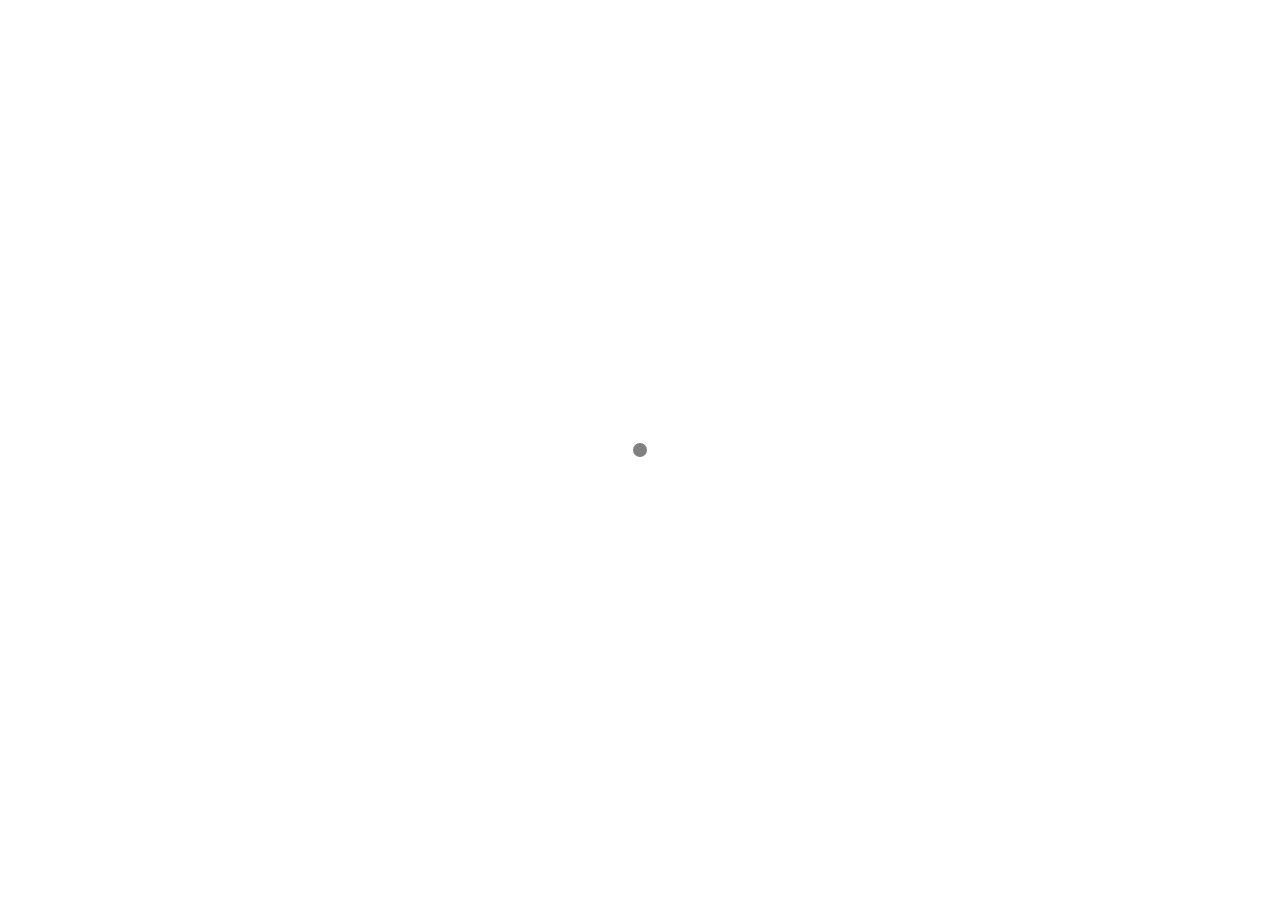
==== about/index.html @ 4e1fc7dc "第一次提交博客信息，进行尝试" ====
<!DOCTYPE html>
<html lang="" class="loading">
<head><meta name="generator" content="Hexo 3.8.0">
    <meta charset="UTF-8">
    <meta http-equiv="X-UA-Compatible" content="IE=edge,chrome=1">
    <meta name="viewport" content="width=device-width, minimum-scale=1.0, maximum-scale=1.0, user-scalable=no">
    <title>三不堂</title>

    <meta name="apple-mobile-web-app-capable" content="yes">
    <meta name="apple-mobile-web-app-status-bar-style" content="black-translucent">
    <meta name="google" content="notranslate">
    <meta name="keywords" content="Blog,"> 
    
    <meta name="author" content="Json Liu"> 
    <link rel="alternative" href="atom.xml" title="三不堂" type="application/atom+xml"> 
    
    <link rel="stylesheet" href="//cdn.jsdelivr.net/npm/gitalk@1/dist/gitalk.css">
    <link rel="stylesheet" href="/css/diaspora.css">
</head>
</html>
<body class="loading">
    <div id="loader"></div>
    <div id="single" class="page">
    <div id="top">
        <a class="icon-left image-icon" href="javascript:history.back()"></a>
    </div>
    <div class="section">
        <div class="article">
            <div class="main">
                <div class="content">
                    
                </div>
            </div>
        </div>
    </div>
</div>

</body>
<script src="//cdn.jsdelivr.net/npm/gitalk@1/dist/gitalk.min.js"></script>
<script src="//lib.baomitu.com/jquery/1.8.3/jquery.min.js"></script>
<script src="/js/plugin.js"></script>
<script src="/js/diaspora.js"></script>
<link rel="stylesheet" href="/photoswipe/photoswipe.css">
<link rel="stylesheet" href="/photoswipe/default-skin/default-skin.css">
<script src="/photoswipe/photoswipe.min.js"></script>
<script src="/photoswipe/photoswipe-ui-default.min.js"></script>

<!-- Root element of PhotoSwipe. Must have class pswp. -->
<div class="pswp" tabindex="-1" role="dialog" aria-hidden="true">
    <!-- Background of PhotoSwipe. 
         It's a separate element as animating opacity is faster than rgba(). -->
    <div class="pswp__bg"></div>
    <!-- Slides wrapper with overflow:hidden. -->
    <div class="pswp__scroll-wrap">
        <!-- Container that holds slides. 
            PhotoSwipe keeps only 3 of them in the DOM to save memory.
            Don't modify these 3 pswp__item elements, data is added later on. -->
        <div class="pswp__container">
            <div class="pswp__item"></div>
            <div class="pswp__item"></div>
            <div class="pswp__item"></div>
        </div>
        <!-- Default (PhotoSwipeUI_Default) interface on top of sliding area. Can be changed. -->
        <div class="pswp__ui pswp__ui--hidden">
            <div class="pswp__top-bar">
                <!--  Controls are self-explanatory. Order can be changed. -->
                <div class="pswp__counter"></div>
                <button class="pswp__button pswp__button--close" title="Close (Esc)"></button>
                <button class="pswp__button pswp__button--share" title="Share"></button>
                <button class="pswp__button pswp__button--fs" title="Toggle fullscreen"></button>
                <button class="pswp__button pswp__button--zoom" title="Zoom in/out"></button>
                <!-- Preloader demo http://codepen.io/dimsemenov/pen/yyBWoR -->
                <!-- element will get class pswp__preloader--active when preloader is running -->
                <div class="pswp__preloader">
                    <div class="pswp__preloader__icn">
                      <div class="pswp__preloader__cut">
                        <div class="pswp__preloader__donut"></div>
                      </div>
                    </div>
                </div>
            </div>
            <div class="pswp__share-modal pswp__share-modal--hidden pswp__single-tap">
                <div class="pswp__share-tooltip"></div> 
            </div>
            <button class="pswp__button pswp__button--arrow--left" title="Previous (arrow left)">
            </button>
            <button class="pswp__button pswp__button--arrow--right" title="Next (arrow right)">
            </button>
            <div class="pswp__caption">
                <div class="pswp__caption__center"></div>
            </div>
        </div>
    </div>
</div>




</html>
---- css/diaspora.css ----
body,div,h1,h2,h3,h4,h5,p,ul,li {margin:0;padding:0;font-weight:normal;list-style:none;}
html {-webkit-text-size-adjust:100%;}
html,body {-webkit-tap-highlight-color:rgba(0,0,0,0);-webkit-font-smoothing:antialiased;background:#fff;}
body {font-family:'PingFang SC','Hiragino Sans GB','Microsoft Yahei','WenQuanYi Micro Hei',sans-serif;font-size:14px;position:relative;overflow-x:hidden;}
body:before {background:grey;position:absolute;content:'';display:block;width:14px;height:14px;left:50%;top:50%;margin-left:-7px;margin-top:-7px;border-radius:50%;-webkit-border-radius:50%;-moz-border-radius:50%;-webkit-animation:loading 2s ease-out forwards infinite;-moz-animation:loading 2s ease-out forwards infinite;display:none;}
body.loading:before {display:block;}
@-webkit-keyframes loading {
  0% {-webkit-transform:scale(0.3);}
  50% {-webkit-transform:scale(1.0);}
  100% {-webkit-transform:scale(0.3);}
}
@-moz-keyframes loading {
  0% {-moz-transform:scale(0.3);}
  50% {-moz-transform:scale(1.0);}
  100% {-moz-transform:scale(0.3);}
}
body.loading #container,body.loading #single,body.loading .nav {opacity:0;}
html.loading,body.loading {height:100%;overflow:hidden;}
a,a:hover {text-decoration:none;}
img {display:block;max-width:100%;height:auto;}
audio {display:none;visibility:hidden;opacity:0;width:0;height:0;}
#screen {position:relative;}
#mark {width:100%;height:560px;overflow:hidden;}
.layer {position:relative;}
#cover {position:absolute;max-width:none;}
#header {position:absolute;top:70px;width:100%;}
#header > div {margin:0 60px;position:relative;}
.icon-menu {font-size:20px;padding:6px 6px 5px;border-radius:2px;cursor:pointer;position:absolute;z-index:4;right:0;top:0;margin-top:-3px;background:rgba(255,255,255,.9);}
.image-logo {z-index:4;position:relative;display:inline-block;width:75px;height:75px;transition: all 0.5s ease-in-out;border-radius: 50%;box-shadow: 0px 0px 6px #413636;background-image:url("/img/logo.png");-webkit-background-size:75px 75px;mask-image:url("/img/logo.png");mask-size:contain;-moz-background-size:75px 75px;background-size:75px 75px;background-repeat:no-repeat;background-position:center center;background-image:url("/img/logo.png");}
body.mu .image-logo {background-color:black;}
#vibrant {position:absolute;top:0;left:0;width:100%;height:100%;}
#vibrant div {position:absolute;top:0;left:0;width:100%;height:100%;opacity:0;background-color:#000;}
#post0 {width:28%;position:absolute;top:42%;left:10%;}
#post0 p:first-child {color:#fff;font-size:12px;}
#post0 h2 {font-size:28px;margin-top:15px;}
#post0 h2 a {color:#fff;}
#post0 h2 + p {color:#fff;font-size:14px;margin-top:30px;}
.post {margin:100px auto 0;width:1200px;position:relative;}
.post > a {display:inline-block;width:680px;height:440px;overflow:hidden;position:relative;z-index:3;}
.else {position:absolute;background:#fff;text-align:left;top:20px;height:398px;width:498px;border:1px solid #eaeaea;}
.post:nth-child(odd) {text-align:left;}
.post:nth-child(even) {text-align:right;}
.post:nth-child(odd) .else {left:660px;}
.post:nth-child(even) .else {right:660px;}
.else p:first-child {color:#999;font-size:12px;margin:80px 0 0 80px;}
.else h3 {font-size:30px;line-height:1.1;margin:10px 100px 0 80px;}
.else h3 a {color:#333;}
.else h3 + p {color:#555;margin:10px 100px 0 80px;font-size:14px;line-height:1.8;}
.here {position:absolute;left:80px;bottom:80px;color:#999;font-size:13px;}
.here span {display:inline-block;vertical-align:middle;margin-right:10px;font-family:"icomoon","Hiragino Sans GB","Hiragino Sans GB W3","Microsoft YaHei","WenQuanYi Micro Hei",sans-serif;}
.here span:before {display:inline-block;vertical-align:top;margin-right:7px;font-size:16px;}
.here a {display:inline-block;cursor:default;}
.here .icon-like {color:#999!important;margin-right:0;}
.here .likeThis .count {display:inline-block;position:static;color:#999;background:none;padding:0;width:auto;}
.here .likeThis:hover .count {display:inline-block;}
.here .likeThis.active .icon-like {color:#999;}
#pager {text-align:center;margin:70px 0 0;position:relative;}
#pager a {font-size:14px;letter-spacing:5px;color:#666;border:1px solid #dadada;padding:10px 40px;background:#fff;}
#loader {display:none;position:fixed;top:0;width:100%;height:3px;z-index:100;background-image:-webkit-linear-gradient(left,#F16F5C 0%,#F16F5C 12.5%,#5B56DD 12.5%,#5B56DD 25%,#E15CED 25%,#E15CED 37.5%,#27E559 37.5%,#27E559 50%,#18C8C9 50%,#18C8C9 62.5%,#DC8987 62.5%,#DC8987 75%,#BB83D6 75%,#BB83D6 87.5%,#E774BD 87.5%,#E774BD 100%);background-image:-moz-linear-gradient(left,#F16F5C 0%,#F16F5C 12.5%,#5B56DD 12.5%,#5B56DD 25%,#E15CED 25%,#E15CED 37.5%,#27E559 37.5%,#27E559 50%,#18C8C9 50%,#18C8C9 62.5%,#DC8987 62.5%,#DC8987 75%,#BB83D6 75%,#BB83D6 87.5%,#E774BD 87.5%,#E774BD 100%);}
#top {height:50px;text-align:center;border-bottom:1px solid #f7f7f7;background:#fefefe;width:100%;position:fixed;top:0;z-index:10;display:none;}
body.touch #top {position:relative;}
.icon-icon {color:#333;font-size:20px;position:absolute;left:14px;top:16px;}
.image-icon {-webkit-background-size:24px 24px;-moz-background-size:24px 24px;background-size:24px 24px;background-position:center center;background-repeat:no-repeat;width:24px;height:24px;position:absolute;left:14px;top:15px;color:#333;}
.image-icon:hover {color:black;}
.subtitle {color:#666;font-size:14px;margin-top:16px;display:none;}
.icon-play,.icon-pause,.icon-images {position:absolute;left:70px;color:#666;top:17px;font-size:18px;cursor:pointer;}
.icon-images {left:100px;}
.icon-images.active {color:#EF6D57;}
.like-icon {position:relative;}
.icon-like {color:#666;}
#top .count {display:none;}
.likeThis.active .icon-like,.icon-like:hover {color:#EF6D57;}
.social {position:absolute;right:0;height:30px;top:12px;}
.share a {display:inline-block;color:#666;margin-right:15px;}
.share a:hover {color:#333;}
.share {position:relative;}
.social > div {display:inline-block;font-size:20px;color:#666;cursor:pointer;margin-left:15px;}
#qr {z-index:10;display:none;position:absolute;background:#fff;padding:16px;border:1px solid #f7f7f7;right:10px;top:50px;}
.bar {position:absolute;height:100%;background:rgba(0,0,0,.07);z-index:-1;width:0;-webkit-transition:width .5s ease;-moz-transition:width .5s ease;transition:width .5s ease;}
.scrollbar {position:absolute;height:2px;width:10px;top:0;background-color:#50bcb6;-webkit-transition:width .5s ease;-moz-transition:width .5s ease;transition:width .5s ease;}
body.touch .scrollbar {display:none;}
.nav {position:fixed;height:100%;width:100%;background:rgba(255,255,255,.97);z-index:3;top:-100%;-webkit-transition:top 0.3s cubic-bezier(0.4,0,0.2,1);-moz-transition:top 0.3s cubic-bezier(0.4,0,0.2,1);transition:top 0.3s cubic-bezier(0.4,0,0.2,1);}
body.mu {overflow:hidden;height:100%;}
html.mu {height:100%;}
body.mu .icon-menu {color:#333;background: none;}
body.mu .icon-menu:before {content:"\e607";}
body.mu .nav {top:0;}
body.mu .icon-logo {color:#333;}
.menu {text-align:center;margin-top:200px;}
.menu li {font-size:20px;display:inline-block;margin:0 20px 20px 0;}
.menu a {color:#666;letter-spacing:1px;}
.menu a:hover {color:#333;}
.nav p {color:#999;font-size:12px;position:absolute;width:100%;text-align:center;bottom:30px;}
.nav p a {color:#999;text-decoration:underline;}
.nav p:first-letter {font-family:sans-serif;}
#container {padding-bottom:100px;overflow:hidden;position:relative;}
#container:before {content:'';display:block;width:1px;height:200%;position:absolute;left:50%;background:#eaeaea;top:-50%;z-index:0;}
#primary {position:relative;}
#single {background:#fff;position:relative;overflow-x:hidden;}
.section {position:relative;width:100%;overflow:hidden;-webkit-transition:all 0.3s cubic-bezier(0.25,0.5,0.5,0.9);-moz-transition:all 0.3s cubic-bezier(0.25,0.5,0.5,0.9);transition:all 0.3s cubic-bezier(0.25,0.5,0.5,0.9);}
body.touch,body.touch .article {margin-top:0;}
.zoom:before {opacity:0;color:#fff;font-size:20px;display:block;z-index:3;left:50%;top:70%;padding:5px;margin-top:-15px;margin-left:-15px;position:absolute;background:rgba(0,0,0,.7);-webkit-transition:all 0.3s cubic-bezier(0.25,0.5,0.5,0.9);-moz-transition:all 0.3s cubic-bezier(0.25,0.5,0.5,0.9);transition:all 0.3s cubic-bezier(0.25,0.5,0.5,0.9);}
.zoom:hover:before {opacity:1;top:50%;}
.touch .zoom:hover:before {opacity:0;}
.icon-arrow-left:before {content:'\e606';position:absolute;left:0;top:50%;margin-top:-30px;color:#666;}
.icon-arrow-right:before {content:'\e605';position:absolute;right:0;top:50%;margin-top:-30px;color:#666;}
h1.title {font-size:30px;color:#333;line-height:1.3;position:relative;font-weight:bold;}
.page .content:before {display:none;}
.stuff {margin-top:20px;color:#666;font-size:13px;}
.stuff span {display:inline-block;margin-right:20px;}
.stuff .likeThis {pointer-events:none;}
.stuff .icon-like {display:none;}
.stuff .count {color:#666;}
.comment {margin:50px auto;}
.comment.link,.downloadlink {cursor:pointer;letter-spacing:5px;border:1px solid #dadada;width:170px;text-align:center;color:#666;font-size:14px;padding:10px 0;}
.comment .gt-comments-null{display:none;}
.comment .gt-header-textarea{border-radius:0;background: white;}
.comment .gt-popup{margin-top:8px;}
.comment .gt-counts a{color:black;border-bottom:0;pointer-events:none;}
.comment .gt-avatar-github{display:none;}
.comment .gt-header-avatar{display:none;}
.comment .gt-header-comment{margin-left: 0;!important;}
.comment .gt-header-preview{border-radius:0;}
.comment .gt-btn-public{border-radius:0;}
.comment .gt-btn-preview{border-radius:0;}
.comment .gt-btn-login{border-radius:0;}
.comment .gt-ico-tip{display:none;}
.comment .gt-btn-public .gt-btn-text:after{content:"（Cmd | Ctrl  + Enter）";}
.comment .gt-meta{margin:0; border:0;}
#preview {position:fixed;top:0;width:100%;height:100%;z-index:5;background:#fff;left:100%;-moz-transition:all 0.3s cubic-bezier(0,0,0.2,1);-webkit-transition:all 0.3s cubic-bezier(0,0,0.2,1);transition:all 0.3s cubic-bezier(0,0,0.2,1);overflow-y:scroll;}
#preview.show {left:0;}
#preview + canvas {display:none;}
.article {width:70%;margin:0 auto;margin-top:50px;display:-webkit-flex;display:flex;-webkit-align-items:center;align-items:center;-webkit-justify-content:flex-start;justify-content:flex-start;}
.article > div {width:100%;padding:30px 0;margin:0 auto;}
.article .main {width:700px;}
.article .side {align-self:flex-start;flex:0 0 200px;}
.article .toc {width:200px;height:100%;position:fixed;top:60px;right:100px;padding:1em;line-height:2.3;overflow-y:scroll;}
.article .toc .toc-item:hover {font-weight:900;}
.article .toc li a {display:inline-block;color:#737373;text-decoration:none;transition:color,padding 0.2s ease-in-out;}
.article .toc li a:hover {padding-left:8px;border-left:3px solid black;}
.page .main{padding:0px;}

/* Icon font style */
@font-face {font-family:"iconfont";src:url('//at.alicdn.com/t/font_1474439954_4508538.eot');/* IE9*/  src:url('//at.alicdn.com/t/font_1474439954_4508538.eot?#iefix') format('embedded-opentype'),/* IE6-IE8 */  url('[data-uri]') format('woff'),/* chrome,firefox */  url('//at.alicdn.com/t/font_1474439954_4508538.ttf') format('truetype'),/* chrome,firefox,opera,Safari,Android,iOS 4.2+*/  url('//at.alicdn.com/t/font_1474439954_4508538.svg#iconfont') format('svg');/* iOS 4.1- */  src:url('//at.alicdn.com/t/font_1474439954_4508538.eot')\0;/* ie8 fix */}
[class^="icon-"],[class*=" icon-"] {font-family:'iconfont'  !important;font-style:normal;font-weight:normal;font-variant:normal;text-transform:none;line-height:1;font-family:"iconfont" !important;font-size:20px;font-style:normal;-webkit-font-smoothing:antialiased;-webkit-text-stroke-width:0.2px;-moz-osx-font-smoothing:grayscale;}
.icon-scan:before {content:"\e60d";}
.icon-twitter:before {content:"\e600";}
.icon-view:before {content:"\e601";}
.icon-like:before {content:"\e602";}
.icon-menu:before {content:"\e603";}
.icon-github:before {content:"\e604";}
.icon-home:before {content:"\e60e";}
.icon-wechat:before {content:"\e605";}
.icon-pause:before {content:"\e606";}
.icon-close:before {content:"\e607";}
.icon-facebook:before {content:"\e608";}
.icon-left:before {content:"\e609";}
.icon-font:before {content:"\e60a";}
.icon-play:before {content:"\e60b";}
.icon-email:before {content:"\e60c";}

/* tags style  */
.post-tags-list {margin-top:10px;display:table;}
.post-tags-list-item {float:left;margin-right:10px;background:rgba(102,128,153,0.075);border-radius:0;padding:2px 5px;}
.post-tags-list-link {color:rgba(44,63,81,0.5);pointer-events:none;}

/* Post or Page content style */
.content {margin-top:50px;font-size:15px;line-height:2;color:#232323;}
.content h1 {font-size:39px}
.content h2 {font-size:32px}
.content h3 {font-size:26px}
.content h4 {font-size:19px}
.content h5 {font-size:15px}
.content h6 {font-size:13px}
.content strong {font-weight:500;}
.content a {background:transparent;color:#1980e6;text-decoration:none;}
.content a:hover {color:#518dca;}
.content hr {margin-top:21px;margin-bottom:21px;border:0;border-top:1px solid rgba(102,128,153,0.1)}
.content p {margin:0 0 .8em;}
.content ul,.content ol {margin:10px 0;padding-left:20px;}
.content ul li {list-style:disc;margin:5px 0;}
.content ol li {list-style:decimal;margin:5px 0;}
.content > h1,.content > h2,.content > h3,.content > h4,.content > h5,.content > h6 {margin-top:2rem;margin-bottom:0.8rem;color:#000;}
.content > h1:first-child,.content > h2:first-child,.content > h3:first-child,.content > h4:first-child,.content > h5:first-child,.content > h6:first-child {margin-top:0;}
.content img {cursor:pointer;}
.content pre,.content .highlight {background:#2d2d2d;margin:1.6rem 0;padding:0.8rem 0.8rem;border-style:solid;border-width:1px 0;overflow:auto;color:#ccc;line-height:20px;}
.content .gutter {display:none;}
.content .highlight .gutter pre {color:#666;font-size:0.9rem;}
.content code,.content pre {font-family:"Source Code Pro",monospace}
.content code {background:rgba(99,99,99,0.07);color:#ef459c;padding:1px 2px;border-radius:2px;}
.content pre code {background:none;text-shadow:none;padding:0;}
.content blockquote {color:#656565;margin:0 0 1.1em;border-left:3px solid #efefef;border-left-width:6px;background-color:rgba(119,119,119,0.05);border-top-right-radius:5px;border-bottom-right-radius:5px;padding:15px 20px;}
.content blockquote p {margin:0;}
.content table {margin:15px 0;border-collapse:collapse;display:table;width:100%;table-layout:fixed;word-wrap:break-word;}
.content table tr {border-top:1px solid #ccc;background-color:#fff;}
.content table th,.content table td {border:1px solid #ddd;padding:6px 13px;}
.content .highlight pre {border:none;margin:0;padding:0;}
.content .highlight table {margin:0;width:auto;}
.content .highlight td {border:none;padding:0;}
.content .highlight tr {border:0;}
.content .highlight figcaption {font-size:0.85em;color:#999;line-height:1em;margin-bottom:1em;}
.content .highlight figcaption a {float:right;}
.content .highlight .gutter pre {text-align:right;padding-right:20px;}
.content .highlight .line {height:20px;}
.content .video-container {position:relative;padding-bottom:56.25%;padding-top:25px;height:0;}
.content .video-container iframe {position:absolute;top:0;left:0;width:100%;height:100%;}
pre .comment,pre .title {color:#999;}
pre .variable,pre .attribute,pre .tag,pre .regexp,pre .ruby .constant,pre .xml .tag,pre .title,pre .xml .pi,pre .xml .doctype,pre .html .doctype,pre .css .id,pre .css .class,pre .css .pseudo {color:#f2777a;}
pre .number,pre .preprocessor,pre .built_in,pre .literal,pre .params,pre .constant {color:#f99157;}
pre .class,pre .ruby .class .title,pre .css .rules .attribute {color:#99cc99;}
pre .string,pre .value,pre .inheritance,pre .header,pre .ruby .symbol,pre .xml .cdata {color:#99cc99;}
pre .css .hexcolor {color:#66cccc;}
pre .function,pre .python .decorator,pre .python .title,pre .ruby .function .title,pre .ruby .title .keyword,pre .perl .sub,pre .javascript .title,pre .coffeescript .title {color:#6699cc;}
pre .keyword,pre .javascript .function {color:#cc99cc;}

/* Responsive style */
@media screen and (max-width:1200px) {
  #header > div {width:900px;margin:0 auto;}
  #post0 {width:32%;}
  #post0 h2 {font-size:24px;}
  .post {width:900px;}
  .post > a {width:480px;height:310px;}
  .else {top:10px;width:420px;height:290px;}
  .post:nth-child(odd) .else {left:450px;}
  .post:nth-child(even) .else {right:450px;}
  .else p:first-child {font-size:12px;margin:50px 0 0 60px;}
  .else h3 {font-size:24px;margin:10px 60px 0 60px;}
  .else h3 + p {margin:10px 60px 0 60px;}
  .here {left:60px;bottom:50px;}
  .article{width:100%;}
  .article .main{width:94%;}
  .article .side {display:none}
  .comment .gt-btn-public .gt-btn-text:after{content:"";}
}
@media screen and (max-width:900px) {
  #mark {height:480px;}
  #header > div {width:90%;}
  #vibrant polygon {transform:translateX(-10%);-moz-transform:translateX(-10%);-webkit-transform:translateX(-10%);}
  #post0 {width:40%;}
  #post0 h2 {font-size:20px;}
  .post {width:100%;margin-top:60px;background:#fff;padding-bottom:30px;border-bottom:1px solid #eaeaea;}
  .post > a {display:block;margin:0 auto;width:100%;height:auto;}
  .post > a img {margin:0 auto;}
  .else {height:auto;position:static;width:100%;margin:0 auto;background:transparent;border:none;}
  .else p:first-child {margin:30px 0 0 20px;}
  .else h3 {font-size:24px;margin:10px 30px 0 20px;}
  .else h3 + p {margin:10px 30px 0 20px;}
  .here {position:static;margin:20px 0 20px 20px;}
  .article{width:100%;}
  .article .main{width:94%;}
  .article .side {display:none}
  .comment .gt-btn-public .gt-btn-text:after{content:"";}
}
@media screen and (max-width:780px) {
  #header {top:40px;}
  #vibrant svg {display:none;}
  #vibrant div {opacity:0.3;}
  #container {padding-bottom:50px;}
  #post0 {bottom:60px;top:auto;width:70%;left:5%;}
  .menu {width:80%;margin:160px auto 0;}
  .menu li {font-size:16px;}
  #pager {margin:30px 0 0;}
  h1.title {font-size:24px;}
  .tab {display:none;}
  .icon-scan {display:none!important;}
  .icon-images {left:80px;}
  .icon-pause,.icon-play {left:50px;}
  .comment.link {width:140px;padding:5px 0;}
  .article{width:100%;}
  .article .main{width:94%;}
  .article .side {display:none}
  .comment .gt-btn-public .gt-btn-text:after{content:"";}
}
@media screen and (max-width:480px) {
  #post0 p:first-child {display:block;}
  #container:before {display:none;}
  #post0 h2 {text-align:left;margin:0 10px 0 0;}
  #post0 h2 + p {text-align:left;margin:10px 20px 0 0;color:#f2f2f2;font-size:14px;}
  #post0 h2 a {color:#fff;}
  #post0 .summary {display:none;}
  .stuff span {margin-right:10px;}
  .stuff span:first-child {display:none;}
  .content table {font-size:smaller;}
  .content table tr td {padding:6px;}
  .article {width:100%;}
  .article .main{width:94%;}
  .article .side {display:none}
  .comment .gt-btn-public .gt-btn-text:after{content:"";}
}
---- photoswipe/photoswipe.css ----
/*! PhotoSwipe main CSS by Dmitry Semenov | photoswipe.com | MIT license */
/*
	Styles for basic PhotoSwipe functionality (sliding area, open/close transitions)
*/
/* pswp = photoswipe */
.pswp {
  display: none;
  position: absolute;
  width: 100%;
  height: 100%;
  left: 0;
  top: 0;
  overflow: hidden;
  -ms-touch-action: none;
  touch-action: none;
  z-index: 1500;
  -webkit-text-size-adjust: 100%;
  /* create separate layer, to avoid paint on window.onscroll in webkit/blink */
  -webkit-backface-visibility: hidden;
  outline: none; }
  .pswp * {
    -webkit-box-sizing: border-box;
            box-sizing: border-box; }
  .pswp img {
    max-width: none; }

/* style is added when JS option showHideOpacity is set to true */
.pswp--animate_opacity {
  /* 0.001, because opacity:0 doesn't trigger Paint action, which causes lag at start of transition */
  opacity: 0.001;
  will-change: opacity;
  /* for open/close transition */
  -webkit-transition: opacity 333ms cubic-bezier(0.4, 0, 0.22, 1);
          transition: opacity 333ms cubic-bezier(0.4, 0, 0.22, 1); }

.pswp--open {
  display: block; }

.pswp--zoom-allowed .pswp__img {
  /* autoprefixer: off */
  cursor: -webkit-zoom-in;
  cursor: -moz-zoom-in;
  cursor: zoom-in; }

.pswp--zoomed-in .pswp__img {
  /* autoprefixer: off */
  cursor: -webkit-grab;
  cursor: -moz-grab;
  cursor: grab; }

.pswp--dragging .pswp__img {
  /* autoprefixer: off */
  cursor: -webkit-grabbing;
  cursor: -moz-grabbing;
  cursor: grabbing; }

/*
	Background is added as a separate element.
	As animating opacity is much faster than animating rgba() background-color.
*/
.pswp__bg {
  position: absolute;
  left: 0;
  top: 0;
  width: 100%;
  height: 100%;
  background: #000;
  opacity: 0;
  -webkit-transform: translateZ(0);
          transform: translateZ(0);
  -webkit-backface-visibility: hidden;
  will-change: opacity; }

.pswp__scroll-wrap {
  position: absolute;
  left: 0;
  top: 0;
  width: 100%;
  height: 100%;
  overflow: hidden; }

.pswp__container,
.pswp__zoom-wrap {
  -ms-touch-action: none;
  touch-action: none;
  position: absolute;
  left: 0;
  right: 0;
  top: 0;
  bottom: 0; }

/* Prevent selection and tap highlights */
.pswp__container,
.pswp__img {
  -webkit-user-select: none;
  -moz-user-select: none;
  -ms-user-select: none;
      user-select: none;
  -webkit-tap-highlight-color: transparent;
  -webkit-touch-callout: none; }

.pswp__zoom-wrap {
  position: absolute;
  width: 100%;
  -webkit-transform-origin: left top;
  -ms-transform-origin: left top;
  transform-origin: left top;
  /* for open/close transition */
  -webkit-transition: -webkit-transform 333ms cubic-bezier(0.4, 0, 0.22, 1);
          transition: transform 333ms cubic-bezier(0.4, 0, 0.22, 1); }

.pswp__bg {
  will-change: opacity;
  /* for open/close transition */
  -webkit-transition: opacity 333ms cubic-bezier(0.4, 0, 0.22, 1);
          transition: opacity 333ms cubic-bezier(0.4, 0, 0.22, 1); }

.pswp--animated-in .pswp__bg,
.pswp--animated-in .pswp__zoom-wrap {
  -webkit-transition: none;
  transition: none; }

.pswp__container,
.pswp__zoom-wrap {
  -webkit-backface-visibility: hidden; }

.pswp__item {
  position: absolute;
  left: 0;
  right: 0;
  top: 0;
  bottom: 0;
  overflow: hidden; }

.pswp__img {
  position: absolute;
  width: auto;
  height: auto;
  top: 0;
  left: 0; }

/*
	stretched thumbnail or div placeholder element (see below)
	style is added to avoid flickering in webkit/blink when layers overlap
*/
.pswp__img--placeholder {
  -webkit-backface-visibility: hidden; }

/*
	div element that matches size of large image
	large image loads on top of it
*/
.pswp__img--placeholder--blank {
  background: #222; }

.pswp--ie .pswp__img {
  width: 100% !important;
  height: auto !important;
  left: 0;
  top: 0; }

/*
	Error message appears when image is not loaded
	(JS option errorMsg controls markup)
*/
.pswp__error-msg {
  position: absolute;
  left: 0;
  top: 50%;
  width: 100%;
  text-align: center;
  font-size: 14px;
  line-height: 16px;
  margin-top: -8px;
  color: #CCC; }

.pswp__error-msg a {
  color: #CCC;
  text-decoration: underline; }
---- photoswipe/default-skin/default-skin.css ----
/*! PhotoSwipe Default UI CSS by Dmitry Semenov | photoswipe.com | MIT license */
/*

	Contents:

	1. Buttons
	2. Share modal and links
	3. Index indicator ("1 of X" counter)
	4. Caption
	5. Loading indicator
	6. Additional styles (root element, top bar, idle state, hidden state, etc.)

*/
/*
	
	1. Buttons

 */
/* <button> css reset */
.pswp__button {
  width: 44px;
  height: 44px;
  position: relative;
  background: none;
  cursor: pointer;
  overflow: visible;
  -webkit-appearance: none;
  display: block;
  border: 0;
  padding: 0;
  margin: 0;
  float: right;
  opacity: 0.75;
  -webkit-transition: opacity 0.2s;
          transition: opacity 0.2s;
  -webkit-box-shadow: none;
          box-shadow: none; }
  .pswp__button:focus, .pswp__button:hover {
    opacity: 1; }
  .pswp__button:active {
    outline: none;
    opacity: 0.9; }
  .pswp__button::-moz-focus-inner {
    padding: 0;
    border: 0; }

/* pswp__ui--over-close class it added when mouse is over element that should close gallery */
.pswp__ui--over-close .pswp__button--close {
  opacity: 1; }

.pswp__button,
.pswp__button--arrow--left:before,
.pswp__button--arrow--right:before {
  background: url(default-skin.png) 0 0 no-repeat;
  background-size: 264px 88px;
  width: 44px;
  height: 44px; }

@media (-webkit-min-device-pixel-ratio: 1.1), (-webkit-min-device-pixel-ratio: 1.09375), (min-resolution: 105dpi), (min-resolution: 1.1dppx) {
  /* Serve SVG sprite if browser supports SVG and resolution is more than 105dpi */
  .pswp--svg .pswp__button,
  .pswp--svg .pswp__button--arrow--left:before,
  .pswp--svg .pswp__button--arrow--right:before {
    background-image: url(default-skin.svg); }
  .pswp--svg .pswp__button--arrow--left,
  .pswp--svg .pswp__button--arrow--right {
    background: none; } }

.pswp__button--close {
  background-position: 0 -44px; }

.pswp__button--share {
  background-position: -44px -44px; }

.pswp__button--fs {
  display: none; }

.pswp--supports-fs .pswp__button--fs {
  display: block; }

.pswp--fs .pswp__button--fs {
  background-position: -44px 0; }

.pswp__button--zoom {
  display: none;
  background-position: -88px 0; }

.pswp--zoom-allowed .pswp__button--zoom {
  display: block; }

.pswp--zoomed-in .pswp__button--zoom {
  background-position: -132px 0; }

/* no arrows on touch screens */
.pswp--touch .pswp__button--arrow--left,
.pswp--touch .pswp__button--arrow--right {
  visibility: hidden; }

/*
	Arrow buttons hit area
	(icon is added to :before pseudo-element)
*/
.pswp__button--arrow--left,
.pswp__button--arrow--right {
  background: none;
  top: 50%;
  margin-top: -50px;
  width: 70px;
  height: 100px;
  position: absolute; }

.pswp__button--arrow--left {
  left: 0; }

.pswp__button--arrow--right {
  right: 0; }

.pswp__button--arrow--left:before,
.pswp__button--arrow--right:before {
  content: '';
  top: 35px;
  background-color: rgba(0, 0, 0, 0.3);
  height: 30px;
  width: 32px;
  position: absolute; }

.pswp__button--arrow--left:before {
  left: 6px;
  background-position: -138px -44px; }

.pswp__button--arrow--right:before {
  right: 6px;
  background-position: -94px -44px; }

/*

	2. Share modal/popup and links

 */
.pswp__counter,
.pswp__share-modal {
  -webkit-user-select: none;
  -moz-user-select: none;
  -ms-user-select: none;
      user-select: none; }

.pswp__share-modal {
  display: block;
  background: rgba(0, 0, 0, 0.5);
  width: 100%;
  height: 100%;
  top: 0;
  left: 0;
  padding: 10px;
  position: absolute;
  z-index: 1600;
  opacity: 0;
  -webkit-transition: opacity 0.25s ease-out;
          transition: opacity 0.25s ease-out;
  -webkit-backface-visibility: hidden;
  will-change: opacity; }

.pswp__share-modal--hidden {
  display: none; }

.pswp__share-tooltip {
  z-index: 1620;
  position: absolute;
  background: #FFF;
  top: 56px;
  border-radius: 2px;
  display: block;
  width: auto;
  right: 44px;
  -webkit-box-shadow: 0 2px 5px rgba(0, 0, 0, 0.25);
          box-shadow: 0 2px 5px rgba(0, 0, 0, 0.25);
  -webkit-transform: translateY(6px);
      -ms-transform: translateY(6px);
          transform: translateY(6px);
  -webkit-transition: -webkit-transform 0.25s;
          transition: transform 0.25s;
  -webkit-backface-visibility: hidden;
  will-change: transform; }
  .pswp__share-tooltip a {
    display: block;
    padding: 8px 12px;
    color: #000;
    text-decoration: none;
    font-size: 14px;
    line-height: 18px; }
    .pswp__share-tooltip a:hover {
      text-decoration: none;
      color: #000; }
    .pswp__share-tooltip a:first-child {
      /* round corners on the first/last list item */
      border-radius: 2px 2px 0 0; }
    .pswp__share-tooltip a:last-child {
      border-radius: 0 0 2px 2px; }

.pswp__share-modal--fade-in {
  opacity: 1; }
  .pswp__share-modal--fade-in .pswp__share-tooltip {
    -webkit-transform: translateY(0);
        -ms-transform: translateY(0);
            transform: translateY(0); }

/* increase size of share links on touch devices */
.pswp--touch .pswp__share-tooltip a {
  padding: 16px 12px; }

a.pswp__share--facebook:before {
  content: '';
  display: block;
  width: 0;
  height: 0;
  position: absolute;
  top: -12px;
  right: 15px;
  border: 6px solid transparent;
  border-bottom-color: #FFF;
  -webkit-pointer-events: none;
  -moz-pointer-events: none;
  pointer-events: none; }

a.pswp__share--facebook:hover {
  background: #3E5C9A;
  color: #FFF; }
  a.pswp__share--facebook:hover:before {
    border-bottom-color: #3E5C9A; }

a.pswp__share--twitter:hover {
  background: #55ACEE;
  color: #FFF; }

a.pswp__share--pinterest:hover {
  background: #CCC;
  color: #CE272D; }

a.pswp__share--download:hover {
  background: #DDD; }

/*

	3. Index indicator ("1 of X" counter)

 */
.pswp__counter {
  position: absolute;
  left: 0;
  top: 0;
  height: 44px;
  font-size: 13px;
  line-height: 44px;
  color: #FFF;
  opacity: 0.75;
  padding: 0 10px; }

/*
	
	4. Caption

 */
.pswp__caption {
  position: absolute;
  left: 0;
  bottom: 0;
  width: 100%;
  min-height: 44px; }
  .pswp__caption small {
    font-size: 11px;
    color: #BBB; }

.pswp__caption__center {
  text-align: left;
  max-width: 420px;
  margin: 0 auto;
  font-size: 13px;
  padding: 10px;
  line-height: 20px;
  color: #CCC; }

.pswp__caption--empty {
  display: none; }

/* Fake caption element, used to calculate height of next/prev image */
.pswp__caption--fake {
  visibility: hidden; }

/*

	5. Loading indicator (preloader)

	You can play with it here - http://codepen.io/dimsemenov/pen/yyBWoR

 */
.pswp__preloader {
  width: 44px;
  height: 44px;
  position: absolute;
  top: 0;
  left: 50%;
  margin-left: -22px;
  opacity: 0;
  -webkit-transition: opacity 0.25s ease-out;
          transition: opacity 0.25s ease-out;
  will-change: opacity;
  direction: ltr; }

.pswp__preloader__icn {
  width: 20px;
  height: 20px;
  margin: 12px; }

.pswp__preloader--active {
  opacity: 1; }
  .pswp__preloader--active .pswp__preloader__icn {
    /* We use .gif in browsers that don't support CSS animation */
    background: url(preloader.gif) 0 0 no-repeat; }

.pswp--css_animation .pswp__preloader--active {
  opacity: 1; }
  .pswp--css_animation .pswp__preloader--active .pswp__preloader__icn {
    -webkit-animation: clockwise 500ms linear infinite;
            animation: clockwise 500ms linear infinite; }
  .pswp--css_animation .pswp__preloader--active .pswp__preloader__donut {
    -webkit-animation: donut-rotate 1000ms cubic-bezier(0.4, 0, 0.22, 1) infinite;
            animation: donut-rotate 1000ms cubic-bezier(0.4, 0, 0.22, 1) infinite; }

.pswp--css_animation .pswp__preloader__icn {
  background: none;
  opacity: 0.75;
  width: 14px;
  height: 14px;
  position: absolute;
  left: 15px;
  top: 15px;
  margin: 0; }

.pswp--css_animation .pswp__preloader__cut {
  /* 
			The idea of animating inner circle is based on Polymer ("material") loading indicator 
			 by Keanu Lee https://blog.keanulee.com/2014/10/20/the-tale-of-three-spinners.html
		*/
  position: relative;
  width: 7px;
  height: 14px;
  overflow: hidden; }

.pswp--css_animation .pswp__preloader__donut {
  -webkit-box-sizing: border-box;
          box-sizing: border-box;
  width: 14px;
  height: 14px;
  border: 2px solid #FFF;
  border-radius: 50%;
  border-left-color: transparent;
  border-bottom-color: transparent;
  position: absolute;
  top: 0;
  left: 0;
  background: none;
  margin: 0; }

@media screen and (max-width: 1024px) {
  .pswp__preloader {
    position: relative;
    left: auto;
    top: auto;
    margin: 0;
    float: right; } }

@-webkit-keyframes clockwise {
  0% {
    -webkit-transform: rotate(0deg);
            transform: rotate(0deg); }
  100% {
    -webkit-transform: rotate(360deg);
            transform: rotate(360deg); } }

@keyframes clockwise {
  0% {
    -webkit-transform: rotate(0deg);
            transform: rotate(0deg); }
  100% {
    -webkit-transform: rotate(360deg);
            transform: rotate(360deg); } }

@-webkit-keyframes donut-rotate {
  0% {
    -webkit-transform: rotate(0);
            transform: rotate(0); }
  50% {
    -webkit-transform: rotate(-140deg);
            transform: rotate(-140deg); }
  100% {
    -webkit-transform: rotate(0);
            transform: rotate(0); } }

@keyframes donut-rotate {
  0% {
    -webkit-transform: rotate(0);
            transform: rotate(0); }
  50% {
    -webkit-transform: rotate(-140deg);
            transform: rotate(-140deg); }
  100% {
    -webkit-transform: rotate(0);
            transform: rotate(0); } }

/*
	
	6. Additional styles

 */
/* root element of UI */
.pswp__ui {
  -webkit-font-smoothing: auto;
  visibility: visible;
  opacity: 1;
  z-index: 1550; }

/* top black bar with buttons and "1 of X" indicator */
.pswp__top-bar {
  position: absolute;
  left: 0;
  top: 0;
  height: 44px;
  width: 100%; }

.pswp__caption,
.pswp__top-bar,
.pswp--has_mouse .pswp__button--arrow--left,
.pswp--has_mouse .pswp__button--arrow--right {
  -webkit-backface-visibility: hidden;
  will-change: opacity;
  -webkit-transition: opacity 333ms cubic-bezier(0.4, 0, 0.22, 1);
          transition: opacity 333ms cubic-bezier(0.4, 0, 0.22, 1); }

/* pswp--has_mouse class is added only when two subsequent mousemove events occur */
.pswp--has_mouse .pswp__button--arrow--left,
.pswp--has_mouse .pswp__button--arrow--right {
  visibility: visible; }

.pswp__top-bar,
.pswp__caption {
  background-color: rgba(0, 0, 0, 0.5); }

/* pswp__ui--fit class is added when main image "fits" between top bar and bottom bar (caption) */
.pswp__ui--fit .pswp__top-bar,
.pswp__ui--fit .pswp__caption {
  background-color: rgba(0, 0, 0, 0.3); }

/* pswp__ui--idle class is added when mouse isn't moving for several seconds (JS option timeToIdle) */
.pswp__ui--idle .pswp__top-bar {
  opacity: 0; }

.pswp__ui--idle .pswp__button--arrow--left,
.pswp__ui--idle .pswp__button--arrow--right {
  opacity: 0; }

/*
	pswp__ui--hidden class is added when controls are hidden
	e.g. when user taps to toggle visibility of controls
*/
.pswp__ui--hidden .pswp__top-bar,
.pswp__ui--hidden .pswp__caption,
.pswp__ui--hidden .pswp__button--arrow--left,
.pswp__ui--hidden .pswp__button--arrow--right {
  /* Force paint & create composition layer for controls. */
  opacity: 0.001; }

/* pswp__ui--one-slide class is added when there is just one item in gallery */
.pswp__ui--one-slide .pswp__button--arrow--left,
.pswp__ui--one-slide .pswp__button--arrow--right,
.pswp__ui--one-slide .pswp__counter {
  display: none; }

.pswp__element--disabled {
  display: none !important; }

.pswp--minimal--dark .pswp__top-bar {
  background: none; }
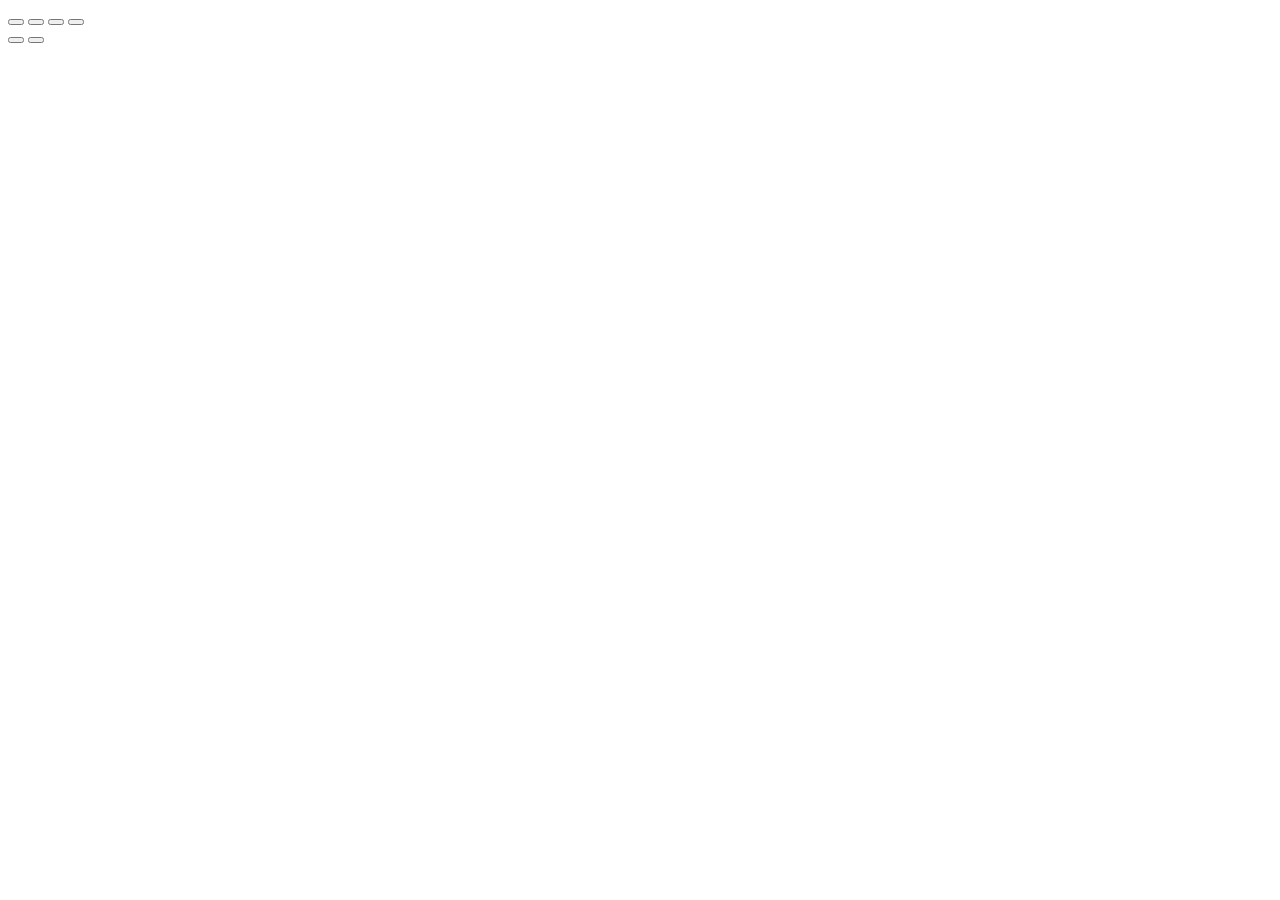
==== commit 4738d8aa: "第一次提交博客信息，进行尝试" ====
--- a/about/index.html
+++ b/about/index.html
@@ -16,7 +16,7 @@
     <link rel="alternative" href="atom.xml" title="三不堂" type="application/atom+xml"> 
     
     <link rel="stylesheet" href="//cdn.jsdelivr.net/npm/gitalk@1/dist/gitalk.css">
-    <link rel="stylesheet" href="/css/diaspora.css">
+    <link rel="stylesheet" href="/blog/css/diaspora.css">
 </head>
 </html>
 <body class="loading">
@@ -39,12 +39,12 @@
 </body>
 <script src="//cdn.jsdelivr.net/npm/gitalk@1/dist/gitalk.min.js"></script>
 <script src="//lib.baomitu.com/jquery/1.8.3/jquery.min.js"></script>
-<script src="/js/plugin.js"></script>
-<script src="/js/diaspora.js"></script>
-<link rel="stylesheet" href="/photoswipe/photoswipe.css">
-<link rel="stylesheet" href="/photoswipe/default-skin/default-skin.css">
-<script src="/photoswipe/photoswipe.min.js"></script>
-<script src="/photoswipe/photoswipe-ui-default.min.js"></script>
+<script src="/blog/js/plugin.js"></script>
+<script src="/blog/js/diaspora.js"></script>
+<link rel="stylesheet" href="/blog/photoswipe/photoswipe.css">
+<link rel="stylesheet" href="/blog/photoswipe/default-skin/default-skin.css">
+<script src="/blog/photoswipe/photoswipe.min.js"></script>
+<script src="/blog/photoswipe/photoswipe-ui-default.min.js"></script>
 
 <!-- Root element of PhotoSwipe. Must have class pswp. -->
 <div class="pswp" tabindex="-1" role="dialog" aria-hidden="true">
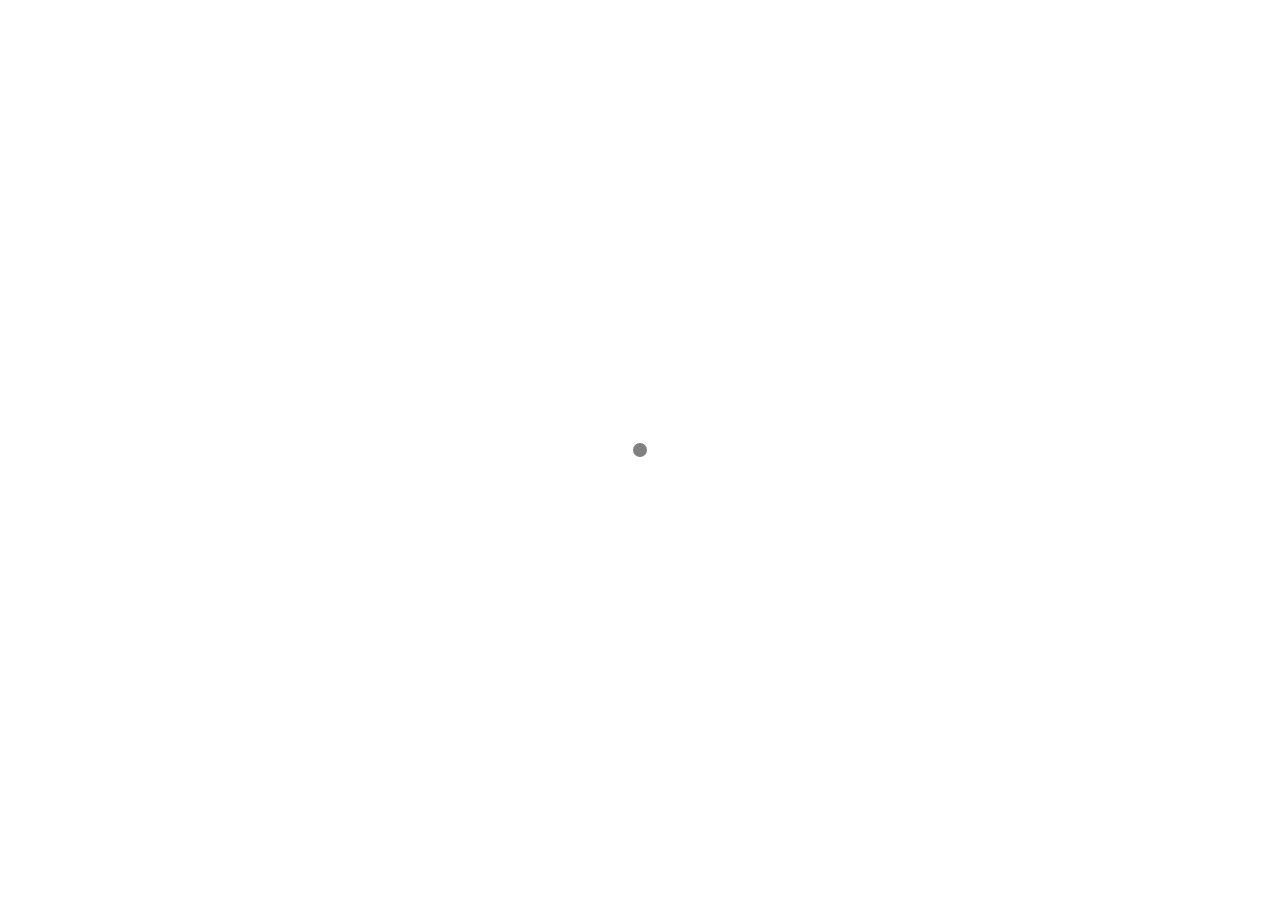
==== commit 563e67e8: "第一次提交博客信息，进行尝试" ====
--- a/about/index.html
+++ b/about/index.html
@@ -11,12 +11,12 @@
     <meta name="apple-mobile-web-app-status-bar-style" content="black-translucent">
     <meta name="google" content="notranslate">
     <meta name="keywords" content="Blog,"> 
-    
+    <meta name="description" content="记录点滴生活。,"> 
     <meta name="author" content="Json Liu"> 
     <link rel="alternative" href="atom.xml" title="三不堂" type="application/atom+xml"> 
     
     <link rel="stylesheet" href="//cdn.jsdelivr.net/npm/gitalk@1/dist/gitalk.css">
-    <link rel="stylesheet" href="/blog/css/diaspora.css">
+    <link rel="stylesheet" href="/css/diaspora.css">
 </head>
 </html>
 <body class="loading">
@@ -39,12 +39,12 @@
 </body>
 <script src="//cdn.jsdelivr.net/npm/gitalk@1/dist/gitalk.min.js"></script>
 <script src="//lib.baomitu.com/jquery/1.8.3/jquery.min.js"></script>
-<script src="/blog/js/plugin.js"></script>
-<script src="/blog/js/diaspora.js"></script>
-<link rel="stylesheet" href="/blog/photoswipe/photoswipe.css">
-<link rel="stylesheet" href="/blog/photoswipe/default-skin/default-skin.css">
-<script src="/blog/photoswipe/photoswipe.min.js"></script>
-<script src="/blog/photoswipe/photoswipe-ui-default.min.js"></script>
+<script src="/js/plugin.js"></script>
+<script src="/js/diaspora.js"></script>
+<link rel="stylesheet" href="/photoswipe/photoswipe.css">
+<link rel="stylesheet" href="/photoswipe/default-skin/default-skin.css">
+<script src="/photoswipe/photoswipe.min.js"></script>
+<script src="/photoswipe/photoswipe-ui-default.min.js"></script>
 
 <!-- Root element of PhotoSwipe. Must have class pswp. -->
 <div class="pswp" tabindex="-1" role="dialog" aria-hidden="true">
--- a/css/diaspora.css
+++ b/css/diaspora.css
@@ -0,0 +1,290 @@
+body,div,h1,h2,h3,h4,h5,p,ul,li {margin:0;padding:0;font-weight:normal;list-style:none;}
+html {-webkit-text-size-adjust:100%;}
+html,body {-webkit-tap-highlight-color:rgba(0,0,0,0);-webkit-font-smoothing:antialiased;background:#fff;}
+body {font-family:'PingFang SC','Hiragino Sans GB','Microsoft Yahei','WenQuanYi Micro Hei',sans-serif;font-size:14px;position:relative;overflow-x:hidden;}
+body:before {background:grey;position:absolute;content:'';display:block;width:14px;height:14px;left:50%;top:50%;margin-left:-7px;margin-top:-7px;border-radius:50%;-webkit-border-radius:50%;-moz-border-radius:50%;-webkit-animation:loading 2s ease-out forwards infinite;-moz-animation:loading 2s ease-out forwards infinite;display:none;}
+body.loading:before {display:block;}
+@-webkit-keyframes loading {
+  0% {-webkit-transform:scale(0.3);}
+  50% {-webkit-transform:scale(1.0);}
+  100% {-webkit-transform:scale(0.3);}
+}
+@-moz-keyframes loading {
+  0% {-moz-transform:scale(0.3);}
+  50% {-moz-transform:scale(1.0);}
+  100% {-moz-transform:scale(0.3);}
+}
+body.loading #container,body.loading #single,body.loading .nav {opacity:0;}
+html.loading,body.loading {height:100%;overflow:hidden;}
+a,a:hover {text-decoration:none;}
+img {display:block;max-width:100%;height:auto;}
+audio {display:none;visibility:hidden;opacity:0;width:0;height:0;}
+#screen {position:relative;}
+#mark {width:100%;height:560px;overflow:hidden;}
+.layer {position:relative;}
+#cover {position:absolute;max-width:none;}
+#header {position:absolute;top:70px;width:100%;}
+#header > div {margin:0 60px;position:relative;}
+.icon-menu {font-size:20px;padding:6px 6px 5px;border-radius:2px;cursor:pointer;position:absolute;z-index:4;right:0;top:0;margin-top:-3px;background:rgba(255,255,255,.9);}
+.image-logo {z-index:4;position:relative;display:inline-block;width:75px;height:75px;transition: all 0.5s ease-in-out;border-radius: 50%;box-shadow: 0px 0px 6px #413636;background-image:url("/img/logo.png");-webkit-background-size:75px 75px;mask-image:url("/img/logo.png");mask-size:contain;-moz-background-size:75px 75px;background-size:75px 75px;background-repeat:no-repeat;background-position:center center;background-image:url("/img/logo.png");}
+body.mu .image-logo {background-color:black;}
+#vibrant {position:absolute;top:0;left:0;width:100%;height:100%;}
+#vibrant div {position:absolute;top:0;left:0;width:100%;height:100%;opacity:0;background-color:#000;}
+#post0 {width:28%;position:absolute;top:42%;left:10%;}
+#post0 p:first-child {color:#fff;font-size:12px;}
+#post0 h2 {font-size:28px;margin-top:15px;}
+#post0 h2 a {color:#fff;}
+#post0 h2 + p {color:#fff;font-size:14px;margin-top:30px;}
+.post {margin:100px auto 0;width:1200px;position:relative;}
+.post > a {display:inline-block;width:680px;height:440px;overflow:hidden;position:relative;z-index:3;}
+.else {position:absolute;background:#fff;text-align:left;top:20px;height:398px;width:498px;border:1px solid #eaeaea;}
+.post:nth-child(odd) {text-align:left;}
+.post:nth-child(even) {text-align:right;}
+.post:nth-child(odd) .else {left:660px;}
+.post:nth-child(even) .else {right:660px;}
+.else p:first-child {color:#999;font-size:12px;margin:80px 0 0 80px;}
+.else h3 {font-size:30px;line-height:1.1;margin:10px 100px 0 80px;}
+.else h3 a {color:#333;}
+.else h3 + p {color:#555;margin:10px 100px 0 80px;font-size:14px;line-height:1.8;}
+.here {position:absolute;left:80px;bottom:80px;color:#999;font-size:13px;}
+.here span {display:inline-block;vertical-align:middle;margin-right:10px;font-family:"icomoon","Hiragino Sans GB","Hiragino Sans GB W3","Microsoft YaHei","WenQuanYi Micro Hei",sans-serif;}
+.here span:before {display:inline-block;vertical-align:top;margin-right:7px;font-size:16px;}
+.here a {display:inline-block;cursor:default;}
+.here .icon-like {color:#999!important;margin-right:0;}
+.here .likeThis .count {display:inline-block;position:static;color:#999;background:none;padding:0;width:auto;}
+.here .likeThis:hover .count {display:inline-block;}
+.here .likeThis.active .icon-like {color:#999;}
+#pager {text-align:center;margin:70px 0 0;position:relative;}
+#pager a {font-size:14px;letter-spacing:5px;color:#666;border:1px solid #dadada;padding:10px 40px;background:#fff;}
+#loader {display:none;position:fixed;top:0;width:100%;height:3px;z-index:100;background-image:-webkit-linear-gradient(left,#F16F5C 0%,#F16F5C 12.5%,#5B56DD 12.5%,#5B56DD 25%,#E15CED 25%,#E15CED 37.5%,#27E559 37.5%,#27E559 50%,#18C8C9 50%,#18C8C9 62.5%,#DC8987 62.5%,#DC8987 75%,#BB83D6 75%,#BB83D6 87.5%,#E774BD 87.5%,#E774BD 100%);background-image:-moz-linear-gradient(left,#F16F5C 0%,#F16F5C 12.5%,#5B56DD 12.5%,#5B56DD 25%,#E15CED 25%,#E15CED 37.5%,#27E559 37.5%,#27E559 50%,#18C8C9 50%,#18C8C9 62.5%,#DC8987 62.5%,#DC8987 75%,#BB83D6 75%,#BB83D6 87.5%,#E774BD 87.5%,#E774BD 100%);}
+#top {height:50px;text-align:center;border-bottom:1px solid #f7f7f7;background:#fefefe;width:100%;position:fixed;top:0;z-index:10;display:none;}
+body.touch #top {position:relative;}
+.icon-icon {color:#333;font-size:20px;position:absolute;left:14px;top:16px;}
+.image-icon {-webkit-background-size:24px 24px;-moz-background-size:24px 24px;background-size:24px 24px;background-position:center center;background-repeat:no-repeat;width:24px;height:24px;position:absolute;left:14px;top:15px;color:#333;}
+.image-icon:hover {color:black;}
+.subtitle {color:#666;font-size:14px;margin-top:16px;display:none;}
+.icon-play,.icon-pause,.icon-images {position:absolute;left:70px;color:#666;top:17px;font-size:18px;cursor:pointer;}
+.icon-images {left:100px;}
+.icon-images.active {color:#EF6D57;}
+.like-icon {position:relative;}
+.icon-like {color:#666;}
+#top .count {display:none;}
+.likeThis.active .icon-like,.icon-like:hover {color:#EF6D57;}
+.social {position:absolute;right:0;height:30px;top:12px;}
+.share a {display:inline-block;color:#666;margin-right:15px;}
+.share a:hover {color:#333;}
+.share {position:relative;}
+.social > div {display:inline-block;font-size:20px;color:#666;cursor:pointer;margin-left:15px;}
+#qr {z-index:10;display:none;position:absolute;background:#fff;padding:16px;border:1px solid #f7f7f7;right:10px;top:50px;}
+.bar {position:absolute;height:100%;background:rgba(0,0,0,.07);z-index:-1;width:0;-webkit-transition:width .5s ease;-moz-transition:width .5s ease;transition:width .5s ease;}
+.scrollbar {position:absolute;height:2px;width:10px;top:0;background-color:#50bcb6;-webkit-transition:width .5s ease;-moz-transition:width .5s ease;transition:width .5s ease;}
+body.touch .scrollbar {display:none;}
+.nav {position:fixed;height:100%;width:100%;background:rgba(255,255,255,.97);z-index:3;top:-100%;-webkit-transition:top 0.3s cubic-bezier(0.4,0,0.2,1);-moz-transition:top 0.3s cubic-bezier(0.4,0,0.2,1);transition:top 0.3s cubic-bezier(0.4,0,0.2,1);}
+body.mu {overflow:hidden;height:100%;}
+html.mu {height:100%;}
+body.mu .icon-menu {color:#333;background: none;}
+body.mu .icon-menu:before {content:"\e607";}
+body.mu .nav {top:0;}
+body.mu .icon-logo {color:#333;}
+.menu {text-align:center;margin-top:200px;}
+.menu li {font-size:20px;display:inline-block;margin:0 20px 20px 0;}
+.menu a {color:#666;letter-spacing:1px;}
+.menu a:hover {color:#333;}
+.nav p {color:#999;font-size:12px;position:absolute;width:100%;text-align:center;bottom:30px;}
+.nav p a {color:#999;text-decoration:underline;}
+.nav p:first-letter {font-family:sans-serif;}
+#container {padding-bottom:100px;overflow:hidden;position:relative;}
+#container:before {content:'';display:block;width:1px;height:200%;position:absolute;left:50%;background:#eaeaea;top:-50%;z-index:0;}
+#primary {position:relative;}
+#single {background:#fff;position:relative;overflow-x:hidden;}
+.section {position:relative;width:100%;overflow:hidden;-webkit-transition:all 0.3s cubic-bezier(0.25,0.5,0.5,0.9);-moz-transition:all 0.3s cubic-bezier(0.25,0.5,0.5,0.9);transition:all 0.3s cubic-bezier(0.25,0.5,0.5,0.9);}
+body.touch,body.touch .article {margin-top:0;}
+.zoom:before {opacity:0;color:#fff;font-size:20px;display:block;z-index:3;left:50%;top:70%;padding:5px;margin-top:-15px;margin-left:-15px;position:absolute;background:rgba(0,0,0,.7);-webkit-transition:all 0.3s cubic-bezier(0.25,0.5,0.5,0.9);-moz-transition:all 0.3s cubic-bezier(0.25,0.5,0.5,0.9);transition:all 0.3s cubic-bezier(0.25,0.5,0.5,0.9);}
+.zoom:hover:before {opacity:1;top:50%;}
+.touch .zoom:hover:before {opacity:0;}
+.icon-arrow-left:before {content:'\e606';position:absolute;left:0;top:50%;margin-top:-30px;color:#666;}
+.icon-arrow-right:before {content:'\e605';position:absolute;right:0;top:50%;margin-top:-30px;color:#666;}
+h1.title {font-size:30px;color:#333;line-height:1.3;position:relative;font-weight:bold;}
+.page .content:before {display:none;}
+.stuff {margin-top:20px;color:#666;font-size:13px;}
+.stuff span {display:inline-block;margin-right:20px;}
+.stuff .likeThis {pointer-events:none;}
+.stuff .icon-like {display:none;}
+.stuff .count {color:#666;}
+.comment {margin:50px auto;}
+.comment.link,.downloadlink {cursor:pointer;letter-spacing:5px;border:1px solid #dadada;width:170px;text-align:center;color:#666;font-size:14px;padding:10px 0;}
+.comment .gt-comments-null{display:none;}
+.comment .gt-header-textarea{border-radius:0;background: white;}
+.comment .gt-popup{margin-top:8px;}
+.comment .gt-counts a{color:black;border-bottom:0;pointer-events:none;}
+.comment .gt-avatar-github{display:none;}
+.comment .gt-header-avatar{display:none;}
+.comment .gt-header-comment{margin-left: 0;!important;}
+.comment .gt-header-preview{border-radius:0;}
+.comment .gt-btn-public{border-radius:0;}
+.comment .gt-btn-preview{border-radius:0;}
+.comment .gt-btn-login{border-radius:0;}
+.comment .gt-ico-tip{display:none;}
+.comment .gt-btn-public .gt-btn-text:after{content:"（Cmd | Ctrl  + Enter）";}
+.comment .gt-meta{margin:0; border:0;}
+#preview {position:fixed;top:0;width:100%;height:100%;z-index:5;background:#fff;left:100%;-moz-transition:all 0.3s cubic-bezier(0,0,0.2,1);-webkit-transition:all 0.3s cubic-bezier(0,0,0.2,1);transition:all 0.3s cubic-bezier(0,0,0.2,1);overflow-y:scroll;}
+#preview.show {left:0;}
+#preview + canvas {display:none;}
+.article {width:70%;margin:0 auto;margin-top:50px;display:-webkit-flex;display:flex;-webkit-align-items:center;align-items:center;-webkit-justify-content:flex-start;justify-content:flex-start;}
+.article > div {width:100%;padding:30px 0;margin:0 auto;}
+.article .main {width:700px;}
+.article .side {align-self:flex-start;flex:0 0 200px;}
+.article .toc {width:200px;height:100%;position:fixed;top:60px;right:100px;padding:1em;line-height:2.3;overflow-y:scroll;}
+.article .toc .toc-item:hover {font-weight:900;}
+.article .toc li a {display:inline-block;color:#737373;text-decoration:none;transition:color,padding 0.2s ease-in-out;}
+.article .toc li a:hover {padding-left:8px;border-left:3px solid black;}
+.page .main{padding:0px;}
+
+/* Icon font style */
+@font-face {font-family:"iconfont";src:url('//at.alicdn.com/t/font_1474439954_4508538.eot');/* IE9*/  src:url('//at.alicdn.com/t/font_1474439954_4508538.eot?#iefix') format('embedded-opentype'),/* IE6-IE8 */  url('[data-uri]') format('woff'),/* chrome,firefox */  url('//at.alicdn.com/t/font_1474439954_4508538.ttf') format('truetype'),/* chrome,firefox,opera,Safari,Android,iOS 4.2+*/  url('//at.alicdn.com/t/font_1474439954_4508538.svg#iconfont') format('svg');/* iOS 4.1- */  src:url('//at.alicdn.com/t/font_1474439954_4508538.eot')\0;/* ie8 fix */}
+[class^="icon-"],[class*=" icon-"] {font-family:'iconfont'  !important;font-style:normal;font-weight:normal;font-variant:normal;text-transform:none;line-height:1;font-family:"iconfont" !important;font-size:20px;font-style:normal;-webkit-font-smoothing:antialiased;-webkit-text-stroke-width:0.2px;-moz-osx-font-smoothing:grayscale;}
+.icon-scan:before {content:"\e60d";}
+.icon-twitter:before {content:"\e600";}
+.icon-view:before {content:"\e601";}
+.icon-like:before {content:"\e602";}
+.icon-menu:before {content:"\e603";}
+.icon-github:before {content:"\e604";}
+.icon-home:before {content:"\e60e";}
+.icon-wechat:before {content:"\e605";}
+.icon-pause:before {content:"\e606";}
+.icon-close:before {content:"\e607";}
+.icon-facebook:before {content:"\e608";}
+.icon-left:before {content:"\e609";}
+.icon-font:before {content:"\e60a";}
+.icon-play:before {content:"\e60b";}
+.icon-email:before {content:"\e60c";}
+
+/* tags style  */
+.post-tags-list {margin-top:10px;display:table;}
+.post-tags-list-item {float:left;margin-right:10px;background:rgba(102,128,153,0.075);border-radius:0;padding:2px 5px;}
+.post-tags-list-link {color:rgba(44,63,81,0.5);pointer-events:none;}
+
+/* Post or Page content style */
+.content {margin-top:50px;font-size:15px;line-height:2;color:#232323;}
+.content h1 {font-size:39px}
+.content h2 {font-size:32px}
+.content h3 {font-size:26px}
+.content h4 {font-size:19px}
+.content h5 {font-size:15px}
+.content h6 {font-size:13px}
+.content strong {font-weight:500;}
+.content a {background:transparent;color:#1980e6;text-decoration:none;}
+.content a:hover {color:#518dca;}
+.content hr {margin-top:21px;margin-bottom:21px;border:0;border-top:1px solid rgba(102,128,153,0.1)}
+.content p {margin:0 0 .8em;}
+.content ul,.content ol {margin:10px 0;padding-left:20px;}
+.content ul li {list-style:disc;margin:5px 0;}
+.content ol li {list-style:decimal;margin:5px 0;}
+.content > h1,.content > h2,.content > h3,.content > h4,.content > h5,.content > h6 {margin-top:2rem;margin-bottom:0.8rem;color:#000;}
+.content > h1:first-child,.content > h2:first-child,.content > h3:first-child,.content > h4:first-child,.content > h5:first-child,.content > h6:first-child {margin-top:0;}
+.content img {cursor:pointer;}
+.content pre,.content .highlight {background:#2d2d2d;margin:1.6rem 0;padding:0.8rem 0.8rem;border-style:solid;border-width:1px 0;overflow:auto;color:#ccc;line-height:20px;}
+.content .gutter {display:none;}
+.content .highlight .gutter pre {color:#666;font-size:0.9rem;}
+.content code,.content pre {font-family:"Source Code Pro",monospace}
+.content code {background:rgba(99,99,99,0.07);color:#ef459c;padding:1px 2px;border-radius:2px;}
+.content pre code {background:none;text-shadow:none;padding:0;}
+.content blockquote {color:#656565;margin:0 0 1.1em;border-left:3px solid #efefef;border-left-width:6px;background-color:rgba(119,119,119,0.05);border-top-right-radius:5px;border-bottom-right-radius:5px;padding:15px 20px;}
+.content blockquote p {margin:0;}
+.content table {margin:15px 0;border-collapse:collapse;display:table;width:100%;table-layout:fixed;word-wrap:break-word;}
+.content table tr {border-top:1px solid #ccc;background-color:#fff;}
+.content table th,.content table td {border:1px solid #ddd;padding:6px 13px;}
+.content .highlight pre {border:none;margin:0;padding:0;}
+.content .highlight table {margin:0;width:auto;}
+.content .highlight td {border:none;padding:0;}
+.content .highlight tr {border:0;}
+.content .highlight figcaption {font-size:0.85em;color:#999;line-height:1em;margin-bottom:1em;}
+.content .highlight figcaption a {float:right;}
+.content .highlight .gutter pre {text-align:right;padding-right:20px;}
+.content .highlight .line {height:20px;}
+.content .video-container {position:relative;padding-bottom:56.25%;padding-top:25px;height:0;}
+.content .video-container iframe {position:absolute;top:0;left:0;width:100%;height:100%;}
+pre .comment,pre .title {color:#999;}
+pre .variable,pre .attribute,pre .tag,pre .regexp,pre .ruby .constant,pre .xml .tag,pre .title,pre .xml .pi,pre .xml .doctype,pre .html .doctype,pre .css .id,pre .css .class,pre .css .pseudo {color:#f2777a;}
+pre .number,pre .preprocessor,pre .built_in,pre .literal,pre .params,pre .constant {color:#f99157;}
+pre .class,pre .ruby .class .title,pre .css .rules .attribute {color:#99cc99;}
+pre .string,pre .value,pre .inheritance,pre .header,pre .ruby .symbol,pre .xml .cdata {color:#99cc99;}
+pre .css .hexcolor {color:#66cccc;}
+pre .function,pre .python .decorator,pre .python .title,pre .ruby .function .title,pre .ruby .title .keyword,pre .perl .sub,pre .javascript .title,pre .coffeescript .title {color:#6699cc;}
+pre .keyword,pre .javascript .function {color:#cc99cc;}
+
+/* Responsive style */
+@media screen and (max-width:1200px) {
+  #header > div {width:900px;margin:0 auto;}
+  #post0 {width:32%;}
+  #post0 h2 {font-size:24px;}
+  .post {width:900px;}
+  .post > a {width:480px;height:310px;}
+  .else {top:10px;width:420px;height:290px;}
+  .post:nth-child(odd) .else {left:450px;}
+  .post:nth-child(even) .else {right:450px;}
+  .else p:first-child {font-size:12px;margin:50px 0 0 60px;}
+  .else h3 {font-size:24px;margin:10px 60px 0 60px;}
+  .else h3 + p {margin:10px 60px 0 60px;}
+  .here {left:60px;bottom:50px;}
+  .article{width:100%;}
+  .article .main{width:94%;}
+  .article .side {display:none}
+  .comment .gt-btn-public .gt-btn-text:after{content:"";}
+}
+@media screen and (max-width:900px) {
+  #mark {height:480px;}
+  #header > div {width:90%;}
+  #vibrant polygon {transform:translateX(-10%);-moz-transform:translateX(-10%);-webkit-transform:translateX(-10%);}
+  #post0 {width:40%;}
+  #post0 h2 {font-size:20px;}
+  .post {width:100%;margin-top:60px;background:#fff;padding-bottom:30px;border-bottom:1px solid #eaeaea;}
+  .post > a {display:block;margin:0 auto;width:100%;height:auto;}
+  .post > a img {margin:0 auto;}
+  .else {height:auto;position:static;width:100%;margin:0 auto;background:transparent;border:none;}
+  .else p:first-child {margin:30px 0 0 20px;}
+  .else h3 {font-size:24px;margin:10px 30px 0 20px;}
+  .else h3 + p {margin:10px 30px 0 20px;}
+  .here {position:static;margin:20px 0 20px 20px;}
+  .article{width:100%;}
+  .article .main{width:94%;}
+  .article .side {display:none}
+  .comment .gt-btn-public .gt-btn-text:after{content:"";}
+}
+@media screen and (max-width:780px) {
+  #header {top:40px;}
+  #vibrant svg {display:none;}
+  #vibrant div {opacity:0.3;}
+  #container {padding-bottom:50px;}
+  #post0 {bottom:60px;top:auto;width:70%;left:5%;}
+  .menu {width:80%;margin:160px auto 0;}
+  .menu li {font-size:16px;}
+  #pager {margin:30px 0 0;}
+  h1.title {font-size:24px;}
+  .tab {display:none;}
+  .icon-scan {display:none!important;}
+  .icon-images {left:80px;}
+  .icon-pause,.icon-play {left:50px;}
+  .comment.link {width:140px;padding:5px 0;}
+  .article{width:100%;}
+  .article .main{width:94%;}
+  .article .side {display:none}
+  .comment .gt-btn-public .gt-btn-text:after{content:"";}
+}
+@media screen and (max-width:480px) {
+  #post0 p:first-child {display:block;}
+  #container:before {display:none;}
+  #post0 h2 {text-align:left;margin:0 10px 0 0;}
+  #post0 h2 + p {text-align:left;margin:10px 20px 0 0;color:#f2f2f2;font-size:14px;}
+  #post0 h2 a {color:#fff;}
+  #post0 .summary {display:none;}
+  .stuff span {margin-right:10px;}
+  .stuff span:first-child {display:none;}
+  .content table {font-size:smaller;}
+  .content table tr td {padding:6px;}
+  .article {width:100%;}
+  .article .main{width:94%;}
+  .article .side {display:none}
+  .comment .gt-btn-public .gt-btn-text:after{content:"";}
+}
+
--- a/photoswipe/photoswipe.css
+++ b/photoswipe/photoswipe.css
@@ -0,0 +1,179 @@
+/*! PhotoSwipe main CSS by Dmitry Semenov | photoswipe.com | MIT license */
+/*
+	Styles for basic PhotoSwipe functionality (sliding area, open/close transitions)
+*/
+/* pswp = photoswipe */
+.pswp {
+  display: none;
+  position: absolute;
+  width: 100%;
+  height: 100%;
+  left: 0;
+  top: 0;
+  overflow: hidden;
+  -ms-touch-action: none;
+  touch-action: none;
+  z-index: 1500;
+  -webkit-text-size-adjust: 100%;
+  /* create separate layer, to avoid paint on window.onscroll in webkit/blink */
+  -webkit-backface-visibility: hidden;
+  outline: none; }
+  .pswp * {
+    -webkit-box-sizing: border-box;
+            box-sizing: border-box; }
+  .pswp img {
+    max-width: none; }
+
+/* style is added when JS option showHideOpacity is set to true */
+.pswp--animate_opacity {
+  /* 0.001, because opacity:0 doesn't trigger Paint action, which causes lag at start of transition */
+  opacity: 0.001;
+  will-change: opacity;
+  /* for open/close transition */
+  -webkit-transition: opacity 333ms cubic-bezier(0.4, 0, 0.22, 1);
+          transition: opacity 333ms cubic-bezier(0.4, 0, 0.22, 1); }
+
+.pswp--open {
+  display: block; }
+
+.pswp--zoom-allowed .pswp__img {
+  /* autoprefixer: off */
+  cursor: -webkit-zoom-in;
+  cursor: -moz-zoom-in;
+  cursor: zoom-in; }
+
+.pswp--zoomed-in .pswp__img {
+  /* autoprefixer: off */
+  cursor: -webkit-grab;
+  cursor: -moz-grab;
+  cursor: grab; }
+
+.pswp--dragging .pswp__img {
+  /* autoprefixer: off */
+  cursor: -webkit-grabbing;
+  cursor: -moz-grabbing;
+  cursor: grabbing; }
+
+/*
+	Background is added as a separate element.
+	As animating opacity is much faster than animating rgba() background-color.
+*/
+.pswp__bg {
+  position: absolute;
+  left: 0;
+  top: 0;
+  width: 100%;
+  height: 100%;
+  background: #000;
+  opacity: 0;
+  -webkit-transform: translateZ(0);
+          transform: translateZ(0);
+  -webkit-backface-visibility: hidden;
+  will-change: opacity; }
+
+.pswp__scroll-wrap {
+  position: absolute;
+  left: 0;
+  top: 0;
+  width: 100%;
+  height: 100%;
+  overflow: hidden; }
+
+.pswp__container,
+.pswp__zoom-wrap {
+  -ms-touch-action: none;
+  touch-action: none;
+  position: absolute;
+  left: 0;
+  right: 0;
+  top: 0;
+  bottom: 0; }
+
+/* Prevent selection and tap highlights */
+.pswp__container,
+.pswp__img {
+  -webkit-user-select: none;
+  -moz-user-select: none;
+  -ms-user-select: none;
+      user-select: none;
+  -webkit-tap-highlight-color: transparent;
+  -webkit-touch-callout: none; }
+
+.pswp__zoom-wrap {
+  position: absolute;
+  width: 100%;
+  -webkit-transform-origin: left top;
+  -ms-transform-origin: left top;
+  transform-origin: left top;
+  /* for open/close transition */
+  -webkit-transition: -webkit-transform 333ms cubic-bezier(0.4, 0, 0.22, 1);
+          transition: transform 333ms cubic-bezier(0.4, 0, 0.22, 1); }
+
+.pswp__bg {
+  will-change: opacity;
+  /* for open/close transition */
+  -webkit-transition: opacity 333ms cubic-bezier(0.4, 0, 0.22, 1);
+          transition: opacity 333ms cubic-bezier(0.4, 0, 0.22, 1); }
+
+.pswp--animated-in .pswp__bg,
+.pswp--animated-in .pswp__zoom-wrap {
+  -webkit-transition: none;
+  transition: none; }
+
+.pswp__container,
+.pswp__zoom-wrap {
+  -webkit-backface-visibility: hidden; }
+
+.pswp__item {
+  position: absolute;
+  left: 0;
+  right: 0;
+  top: 0;
+  bottom: 0;
+  overflow: hidden; }
+
+.pswp__img {
+  position: absolute;
+  width: auto;
+  height: auto;
+  top: 0;
+  left: 0; }
+
+/*
+	stretched thumbnail or div placeholder element (see below)
+	style is added to avoid flickering in webkit/blink when layers overlap
+*/
+.pswp__img--placeholder {
+  -webkit-backface-visibility: hidden; }
+
+/*
+	div element that matches size of large image
+	large image loads on top of it
+*/
+.pswp__img--placeholder--blank {
+  background: #222; }
+
+.pswp--ie .pswp__img {
+  width: 100% !important;
+  height: auto !important;
+  left: 0;
+  top: 0; }
+
+/*
+	Error message appears when image is not loaded
+	(JS option errorMsg controls markup)
+*/
+.pswp__error-msg {
+  position: absolute;
+  left: 0;
+  top: 50%;
+  width: 100%;
+  text-align: center;
+  font-size: 14px;
+  line-height: 16px;
+  margin-top: -8px;
+  color: #CCC; }
+
+.pswp__error-msg a {
+  color: #CCC;
+  text-decoration: underline; }
--- a/photoswipe/default-skin/default-skin.css
+++ b/photoswipe/default-skin/default-skin.css
@@ -0,0 +1,482 @@
+/*! PhotoSwipe Default UI CSS by Dmitry Semenov | photoswipe.com | MIT license */
+/*
+
+	Contents:
+
+	1. Buttons
+	2. Share modal and links
+	3. Index indicator ("1 of X" counter)
+	4. Caption
+	5. Loading indicator
+	6. Additional styles (root element, top bar, idle state, hidden state, etc.)
+
+*/
+/*
+	
+	1. Buttons
+
+ */
+/* <button> css reset */
+.pswp__button {
+  width: 44px;
+  height: 44px;
+  position: relative;
+  background: none;
+  cursor: pointer;
+  overflow: visible;
+  -webkit-appearance: none;
+  display: block;
+  border: 0;
+  padding: 0;
+  margin: 0;
+  float: right;
+  opacity: 0.75;
+  -webkit-transition: opacity 0.2s;
+          transition: opacity 0.2s;
+  -webkit-box-shadow: none;
+          box-shadow: none; }
+  .pswp__button:focus, .pswp__button:hover {
+    opacity: 1; }
+  .pswp__button:active {
+    outline: none;
+    opacity: 0.9; }
+  .pswp__button::-moz-focus-inner {
+    padding: 0;
+    border: 0; }
+
+/* pswp__ui--over-close class it added when mouse is over element that should close gallery */
+.pswp__ui--over-close .pswp__button--close {
+  opacity: 1; }
+
+.pswp__button,
+.pswp__button--arrow--left:before,
+.pswp__button--arrow--right:before {
+  background: url(default-skin.png) 0 0 no-repeat;
+  background-size: 264px 88px;
+  width: 44px;
+  height: 44px; }
+
+@media (-webkit-min-device-pixel-ratio: 1.1), (-webkit-min-device-pixel-ratio: 1.09375), (min-resolution: 105dpi), (min-resolution: 1.1dppx) {
+  /* Serve SVG sprite if browser supports SVG and resolution is more than 105dpi */
+  .pswp--svg .pswp__button,
+  .pswp--svg .pswp__button--arrow--left:before,
+  .pswp--svg .pswp__button--arrow--right:before {
+    background-image: url(default-skin.svg); }
+  .pswp--svg .pswp__button--arrow--left,
+  .pswp--svg .pswp__button--arrow--right {
+    background: none; } }
+
+.pswp__button--close {
+  background-position: 0 -44px; }
+
+.pswp__button--share {
+  background-position: -44px -44px; }
+
+.pswp__button--fs {
+  display: none; }
+
+.pswp--supports-fs .pswp__button--fs {
+  display: block; }
+
+.pswp--fs .pswp__button--fs {
+  background-position: -44px 0; }
+
+.pswp__button--zoom {
+  display: none;
+  background-position: -88px 0; }
+
+.pswp--zoom-allowed .pswp__button--zoom {
+  display: block; }
+
+.pswp--zoomed-in .pswp__button--zoom {
+  background-position: -132px 0; }
+
+/* no arrows on touch screens */
+.pswp--touch .pswp__button--arrow--left,
+.pswp--touch .pswp__button--arrow--right {
+  visibility: hidden; }
+
+/*
+	Arrow buttons hit area
+	(icon is added to :before pseudo-element)
+*/
+.pswp__button--arrow--left,
+.pswp__button--arrow--right {
+  background: none;
+  top: 50%;
+  margin-top: -50px;
+  width: 70px;
+  height: 100px;
+  position: absolute; }
+
+.pswp__button--arrow--left {
+  left: 0; }
+
+.pswp__button--arrow--right {
+  right: 0; }
+
+.pswp__button--arrow--left:before,
+.pswp__button--arrow--right:before {
+  content: '';
+  top: 35px;
+  background-color: rgba(0, 0, 0, 0.3);
+  height: 30px;
+  width: 32px;
+  position: absolute; }
+
+.pswp__button--arrow--left:before {
+  left: 6px;
+  background-position: -138px -44px; }
+
+.pswp__button--arrow--right:before {
+  right: 6px;
+  background-position: -94px -44px; }
+
+/*
+
+	2. Share modal/popup and links
+
+ */
+.pswp__counter,
+.pswp__share-modal {
+  -webkit-user-select: none;
+  -moz-user-select: none;
+  -ms-user-select: none;
+      user-select: none; }
+
+.pswp__share-modal {
+  display: block;
+  background: rgba(0, 0, 0, 0.5);
+  width: 100%;
+  height: 100%;
+  top: 0;
+  left: 0;
+  padding: 10px;
+  position: absolute;
+  z-index: 1600;
+  opacity: 0;
+  -webkit-transition: opacity 0.25s ease-out;
+          transition: opacity 0.25s ease-out;
+  -webkit-backface-visibility: hidden;
+  will-change: opacity; }
+
+.pswp__share-modal--hidden {
+  display: none; }
+
+.pswp__share-tooltip {
+  z-index: 1620;
+  position: absolute;
+  background: #FFF;
+  top: 56px;
+  border-radius: 2px;
+  display: block;
+  width: auto;
+  right: 44px;
+  -webkit-box-shadow: 0 2px 5px rgba(0, 0, 0, 0.25);
+          box-shadow: 0 2px 5px rgba(0, 0, 0, 0.25);
+  -webkit-transform: translateY(6px);
+      -ms-transform: translateY(6px);
+          transform: translateY(6px);
+  -webkit-transition: -webkit-transform 0.25s;
+          transition: transform 0.25s;
+  -webkit-backface-visibility: hidden;
+  will-change: transform; }
+  .pswp__share-tooltip a {
+    display: block;
+    padding: 8px 12px;
+    color: #000;
+    text-decoration: none;
+    font-size: 14px;
+    line-height: 18px; }
+    .pswp__share-tooltip a:hover {
+      text-decoration: none;
+      color: #000; }
+    .pswp__share-tooltip a:first-child {
+      /* round corners on the first/last list item */
+      border-radius: 2px 2px 0 0; }
+    .pswp__share-tooltip a:last-child {
+      border-radius: 0 0 2px 2px; }
+
+.pswp__share-modal--fade-in {
+  opacity: 1; }
+  .pswp__share-modal--fade-in .pswp__share-tooltip {
+    -webkit-transform: translateY(0);
+        -ms-transform: translateY(0);
+            transform: translateY(0); }
+
+/* increase size of share links on touch devices */
+.pswp--touch .pswp__share-tooltip a {
+  padding: 16px 12px; }
+
+a.pswp__share--facebook:before {
+  content: '';
+  display: block;
+  width: 0;
+  height: 0;
+  position: absolute;
+  top: -12px;
+  right: 15px;
+  border: 6px solid transparent;
+  border-bottom-color: #FFF;
+  -webkit-pointer-events: none;
+  -moz-pointer-events: none;
+  pointer-events: none; }
+
+a.pswp__share--facebook:hover {
+  background: #3E5C9A;
+  color: #FFF; }
+  a.pswp__share--facebook:hover:before {
+    border-bottom-color: #3E5C9A; }
+
+a.pswp__share--twitter:hover {
+  background: #55ACEE;
+  color: #FFF; }
+
+a.pswp__share--pinterest:hover {
+  background: #CCC;
+  color: #CE272D; }
+
+a.pswp__share--download:hover {
+  background: #DDD; }
+
+/*
+
+	3. Index indicator ("1 of X" counter)
+
+ */
+.pswp__counter {
+  position: absolute;
+  left: 0;
+  top: 0;
+  height: 44px;
+  font-size: 13px;
+  line-height: 44px;
+  color: #FFF;
+  opacity: 0.75;
+  padding: 0 10px; }
+
+/*
+	
+	4. Caption
+
+ */
+.pswp__caption {
+  position: absolute;
+  left: 0;
+  bottom: 0;
+  width: 100%;
+  min-height: 44px; }
+  .pswp__caption small {
+    font-size: 11px;
+    color: #BBB; }
+
+.pswp__caption__center {
+  text-align: left;
+  max-width: 420px;
+  margin: 0 auto;
+  font-size: 13px;
+  padding: 10px;
+  line-height: 20px;
+  color: #CCC; }
+
+.pswp__caption--empty {
+  display: none; }
+
+/* Fake caption element, used to calculate height of next/prev image */
+.pswp__caption--fake {
+  visibility: hidden; }
+
+/*
+
+	5. Loading indicator (preloader)
+
+	You can play with it here - http://codepen.io/dimsemenov/pen/yyBWoR
+
+ */
+.pswp__preloader {
+  width: 44px;
+  height: 44px;
+  position: absolute;
+  top: 0;
+  left: 50%;
+  margin-left: -22px;
+  opacity: 0;
+  -webkit-transition: opacity 0.25s ease-out;
+          transition: opacity 0.25s ease-out;
+  will-change: opacity;
+  direction: ltr; }
+
+.pswp__preloader__icn {
+  width: 20px;
+  height: 20px;
+  margin: 12px; }
+
+.pswp__preloader--active {
+  opacity: 1; }
+  .pswp__preloader--active .pswp__preloader__icn {
+    /* We use .gif in browsers that don't support CSS animation */
+    background: url(preloader.gif) 0 0 no-repeat; }
+
+.pswp--css_animation .pswp__preloader--active {
+  opacity: 1; }
+  .pswp--css_animation .pswp__preloader--active .pswp__preloader__icn {
+    -webkit-animation: clockwise 500ms linear infinite;
+            animation: clockwise 500ms linear infinite; }
+  .pswp--css_animation .pswp__preloader--active .pswp__preloader__donut {
+    -webkit-animation: donut-rotate 1000ms cubic-bezier(0.4, 0, 0.22, 1) infinite;
+            animation: donut-rotate 1000ms cubic-bezier(0.4, 0, 0.22, 1) infinite; }
+
+.pswp--css_animation .pswp__preloader__icn {
+  background: none;
+  opacity: 0.75;
+  width: 14px;
+  height: 14px;
+  position: absolute;
+  left: 15px;
+  top: 15px;
+  margin: 0; }
+
+.pswp--css_animation .pswp__preloader__cut {
+  /* 
+			The idea of animating inner circle is based on Polymer ("material") loading indicator 
+			 by Keanu Lee https://blog.keanulee.com/2014/10/20/the-tale-of-three-spinners.html
+		*/
+  position: relative;
+  width: 7px;
+  height: 14px;
+  overflow: hidden; }
+
+.pswp--css_animation .pswp__preloader__donut {
+  -webkit-box-sizing: border-box;
+          box-sizing: border-box;
+  width: 14px;
+  height: 14px;
+  border: 2px solid #FFF;
+  border-radius: 50%;
+  border-left-color: transparent;
+  border-bottom-color: transparent;
+  position: absolute;
+  top: 0;
+  left: 0;
+  background: none;
+  margin: 0; }
+
+@media screen and (max-width: 1024px) {
+  .pswp__preloader {
+    position: relative;
+    left: auto;
+    top: auto;
+    margin: 0;
+    float: right; } }
+
+@-webkit-keyframes clockwise {
+  0% {
+    -webkit-transform: rotate(0deg);
+            transform: rotate(0deg); }
+  100% {
+    -webkit-transform: rotate(360deg);
+            transform: rotate(360deg); } }
+
+@keyframes clockwise {
+  0% {
+    -webkit-transform: rotate(0deg);
+            transform: rotate(0deg); }
+  100% {
+    -webkit-transform: rotate(360deg);
+            transform: rotate(360deg); } }
+
+@-webkit-keyframes donut-rotate {
+  0% {
+    -webkit-transform: rotate(0);
+            transform: rotate(0); }
+  50% {
+    -webkit-transform: rotate(-140deg);
+            transform: rotate(-140deg); }
+  100% {
+    -webkit-transform: rotate(0);
+            transform: rotate(0); } }
+
+@keyframes donut-rotate {
+  0% {
+    -webkit-transform: rotate(0);
+            transform: rotate(0); }
+  50% {
+    -webkit-transform: rotate(-140deg);
+            transform: rotate(-140deg); }
+  100% {
+    -webkit-transform: rotate(0);
+            transform: rotate(0); } }
+
+/*
+	
+	6. Additional styles
+
+ */
+/* root element of UI */
+.pswp__ui {
+  -webkit-font-smoothing: auto;
+  visibility: visible;
+  opacity: 1;
+  z-index: 1550; }
+
+/* top black bar with buttons and "1 of X" indicator */
+.pswp__top-bar {
+  position: absolute;
+  left: 0;
+  top: 0;
+  height: 44px;
+  width: 100%; }
+
+.pswp__caption,
+.pswp__top-bar,
+.pswp--has_mouse .pswp__button--arrow--left,
+.pswp--has_mouse .pswp__button--arrow--right {
+  -webkit-backface-visibility: hidden;
+  will-change: opacity;
+  -webkit-transition: opacity 333ms cubic-bezier(0.4, 0, 0.22, 1);
+          transition: opacity 333ms cubic-bezier(0.4, 0, 0.22, 1); }
+
+/* pswp--has_mouse class is added only when two subsequent mousemove events occur */
+.pswp--has_mouse .pswp__button--arrow--left,
+.pswp--has_mouse .pswp__button--arrow--right {
+  visibility: visible; }
+
+.pswp__top-bar,
+.pswp__caption {
+  background-color: rgba(0, 0, 0, 0.5); }
+
+/* pswp__ui--fit class is added when main image "fits" between top bar and bottom bar (caption) */
+.pswp__ui--fit .pswp__top-bar,
+.pswp__ui--fit .pswp__caption {
+  background-color: rgba(0, 0, 0, 0.3); }
+
+/* pswp__ui--idle class is added when mouse isn't moving for several seconds (JS option timeToIdle) */
+.pswp__ui--idle .pswp__top-bar {
+  opacity: 0; }
+
+.pswp__ui--idle .pswp__button--arrow--left,
+.pswp__ui--idle .pswp__button--arrow--right {
+  opacity: 0; }
+
+/*
+	pswp__ui--hidden class is added when controls are hidden
+	e.g. when user taps to toggle visibility of controls
+*/
+.pswp__ui--hidden .pswp__top-bar,
+.pswp__ui--hidden .pswp__caption,
+.pswp__ui--hidden .pswp__button--arrow--left,
+.pswp__ui--hidden .pswp__button--arrow--right {
+  /* Force paint & create composition layer for controls. */
+  opacity: 0.001; }
+
+/* pswp__ui--one-slide class is added when there is just one item in gallery */
+.pswp__ui--one-slide .pswp__button--arrow--left,
+.pswp__ui--one-slide .pswp__button--arrow--right,
+.pswp__ui--one-slide .pswp__counter {
+  display: none; }
+
+.pswp__element--disabled {
+  display: none !important; }
+
+.pswp--minimal--dark .pswp__top-bar {
+  background: none; }
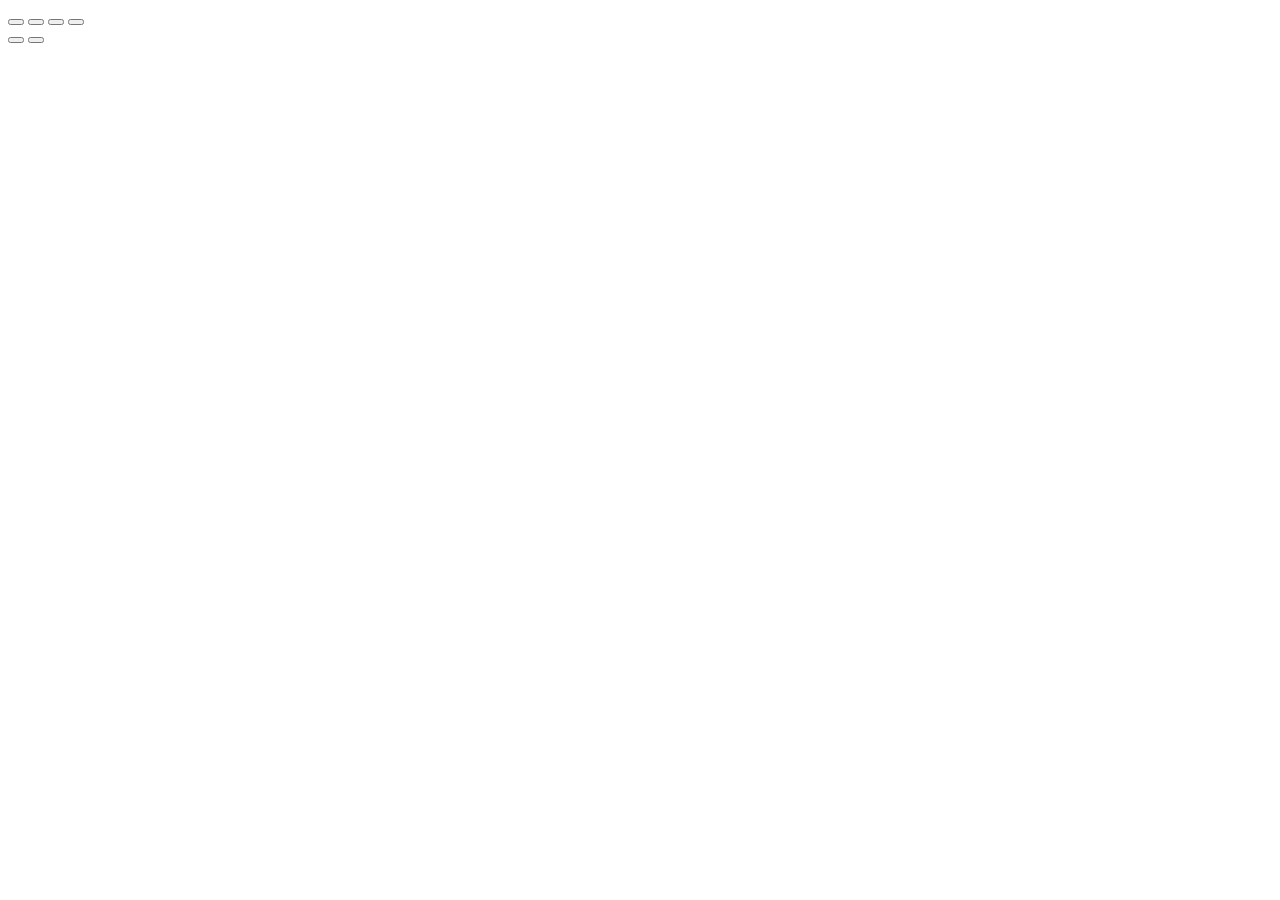
==== commit bfabe1a6: "第二次提交博客信息，进行调试" ====
--- a/about/index.html
+++ b/about/index.html
@@ -16,7 +16,7 @@
     <link rel="alternative" href="atom.xml" title="三不堂" type="application/atom+xml"> 
     
     <link rel="stylesheet" href="//cdn.jsdelivr.net/npm/gitalk@1/dist/gitalk.css">
-    <link rel="stylesheet" href="/css/diaspora.css">
+    <link rel="stylesheet" href="/Blog/css/diaspora.css">
 </head>
 </html>
 <body class="loading">
@@ -39,12 +39,12 @@
 </body>
 <script src="//cdn.jsdelivr.net/npm/gitalk@1/dist/gitalk.min.js"></script>
 <script src="//lib.baomitu.com/jquery/1.8.3/jquery.min.js"></script>
-<script src="/js/plugin.js"></script>
-<script src="/js/diaspora.js"></script>
-<link rel="stylesheet" href="/photoswipe/photoswipe.css">
-<link rel="stylesheet" href="/photoswipe/default-skin/default-skin.css">
-<script src="/photoswipe/photoswipe.min.js"></script>
-<script src="/photoswipe/photoswipe-ui-default.min.js"></script>
+<script src="/Blog/js/plugin.js"></script>
+<script src="/Blog/js/diaspora.js"></script>
+<link rel="stylesheet" href="/Blog/photoswipe/photoswipe.css">
+<link rel="stylesheet" href="/Blog/photoswipe/default-skin/default-skin.css">
+<script src="/Blog/photoswipe/photoswipe.min.js"></script>
+<script src="/Blog/photoswipe/photoswipe-ui-default.min.js"></script>
 
 <!-- Root element of PhotoSwipe. Must have class pswp. -->
 <div class="pswp" tabindex="-1" role="dialog" aria-hidden="true">
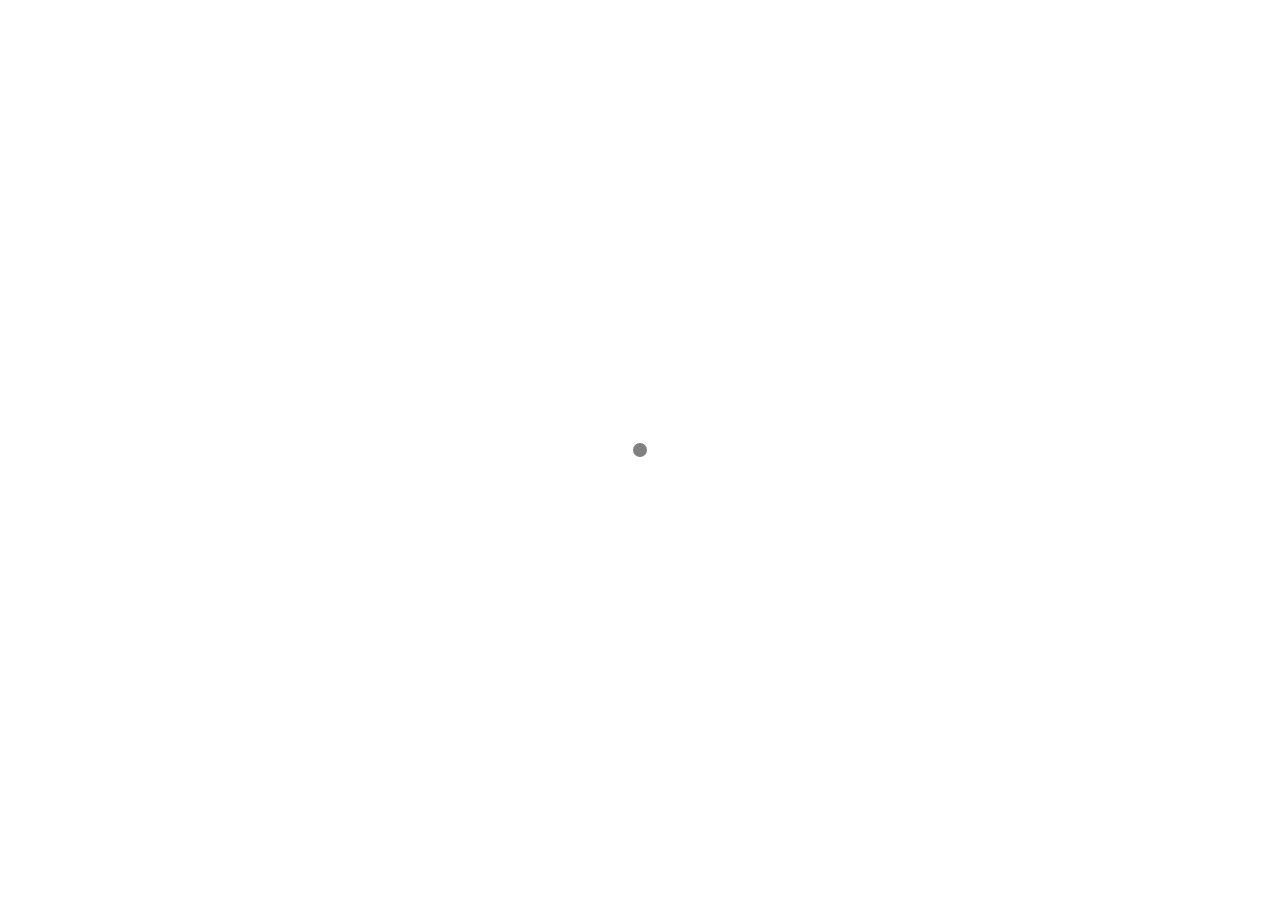
==== commit 5d636526: "第二次提交博客信息，进行调试" ====
--- a/about/index.html
+++ b/about/index.html
@@ -16,7 +16,7 @@
     <link rel="alternative" href="atom.xml" title="三不堂" type="application/atom+xml"> 
     
     <link rel="stylesheet" href="//cdn.jsdelivr.net/npm/gitalk@1/dist/gitalk.css">
-    <link rel="stylesheet" href="/Blog/css/diaspora.css">
+    <link rel="stylesheet" href="/css/diaspora.css">
 </head>
 </html>
 <body class="loading">
@@ -39,12 +39,12 @@
 </body>
 <script src="//cdn.jsdelivr.net/npm/gitalk@1/dist/gitalk.min.js"></script>
 <script src="//lib.baomitu.com/jquery/1.8.3/jquery.min.js"></script>
-<script src="/Blog/js/plugin.js"></script>
-<script src="/Blog/js/diaspora.js"></script>
-<link rel="stylesheet" href="/Blog/photoswipe/photoswipe.css">
-<link rel="stylesheet" href="/Blog/photoswipe/default-skin/default-skin.css">
-<script src="/Blog/photoswipe/photoswipe.min.js"></script>
-<script src="/Blog/photoswipe/photoswipe-ui-default.min.js"></script>
+<script src="/js/plugin.js"></script>
+<script src="/js/diaspora.js"></script>
+<link rel="stylesheet" href="/photoswipe/photoswipe.css">
+<link rel="stylesheet" href="/photoswipe/default-skin/default-skin.css">
+<script src="/photoswipe/photoswipe.min.js"></script>
+<script src="/photoswipe/photoswipe-ui-default.min.js"></script>
 
 <!-- Root element of PhotoSwipe. Must have class pswp. -->
 <div class="pswp" tabindex="-1" role="dialog" aria-hidden="true">
--- a/css/diaspora.css
+++ b/css/diaspora.css
@@ -0,0 +1,290 @@
+body,div,h1,h2,h3,h4,h5,p,ul,li {margin:0;padding:0;font-weight:normal;list-style:none;}
+html {-webkit-text-size-adjust:100%;}
+html,body {-webkit-tap-highlight-color:rgba(0,0,0,0);-webkit-font-smoothing:antialiased;background:#fff;}
+body {font-family:'PingFang SC','Hiragino Sans GB','Microsoft Yahei','WenQuanYi Micro Hei',sans-serif;font-size:14px;position:relative;overflow-x:hidden;}
+body:before {background:grey;position:absolute;content:'';display:block;width:14px;height:14px;left:50%;top:50%;margin-left:-7px;margin-top:-7px;border-radius:50%;-webkit-border-radius:50%;-moz-border-radius:50%;-webkit-animation:loading 2s ease-out forwards infinite;-moz-animation:loading 2s ease-out forwards infinite;display:none;}
+body.loading:before {display:block;}
+@-webkit-keyframes loading {
+  0% {-webkit-transform:scale(0.3);}
+  50% {-webkit-transform:scale(1.0);}
+  100% {-webkit-transform:scale(0.3);}
+}
+@-moz-keyframes loading {
+  0% {-moz-transform:scale(0.3);}
+  50% {-moz-transform:scale(1.0);}
+  100% {-moz-transform:scale(0.3);}
+}
+body.loading #container,body.loading #single,body.loading .nav {opacity:0;}
+html.loading,body.loading {height:100%;overflow:hidden;}
+a,a:hover {text-decoration:none;}
+img {display:block;max-width:100%;height:auto;}
+audio {display:none;visibility:hidden;opacity:0;width:0;height:0;}
+#screen {position:relative;}
+#mark {width:100%;height:560px;overflow:hidden;}
+.layer {position:relative;}
+#cover {position:absolute;max-width:none;}
+#header {position:absolute;top:70px;width:100%;}
+#header > div {margin:0 60px;position:relative;}
+.icon-menu {font-size:20px;padding:6px 6px 5px;border-radius:2px;cursor:pointer;position:absolute;z-index:4;right:0;top:0;margin-top:-3px;background:rgba(255,255,255,.9);}
+.image-logo {z-index:4;position:relative;display:inline-block;width:75px;height:75px;transition: all 0.5s ease-in-out;border-radius: 50%;box-shadow: 0px 0px 6px #413636;background-image:url("/img/logo.png");-webkit-background-size:75px 75px;mask-image:url("/img/logo.png");mask-size:contain;-moz-background-size:75px 75px;background-size:75px 75px;background-repeat:no-repeat;background-position:center center;background-image:url("/img/logo.png");}
+body.mu .image-logo {background-color:black;}
+#vibrant {position:absolute;top:0;left:0;width:100%;height:100%;}
+#vibrant div {position:absolute;top:0;left:0;width:100%;height:100%;opacity:0;background-color:#000;}
+#post0 {width:28%;position:absolute;top:42%;left:10%;}
+#post0 p:first-child {color:#fff;font-size:12px;}
+#post0 h2 {font-size:28px;margin-top:15px;}
+#post0 h2 a {color:#fff;}
+#post0 h2 + p {color:#fff;font-size:14px;margin-top:30px;}
+.post {margin:100px auto 0;width:1200px;position:relative;}
+.post > a {display:inline-block;width:680px;height:440px;overflow:hidden;position:relative;z-index:3;}
+.else {position:absolute;background:#fff;text-align:left;top:20px;height:398px;width:498px;border:1px solid #eaeaea;}
+.post:nth-child(odd) {text-align:left;}
+.post:nth-child(even) {text-align:right;}
+.post:nth-child(odd) .else {left:660px;}
+.post:nth-child(even) .else {right:660px;}
+.else p:first-child {color:#999;font-size:12px;margin:80px 0 0 80px;}
+.else h3 {font-size:30px;line-height:1.1;margin:10px 100px 0 80px;}
+.else h3 a {color:#333;}
+.else h3 + p {color:#555;margin:10px 100px 0 80px;font-size:14px;line-height:1.8;}
+.here {position:absolute;left:80px;bottom:80px;color:#999;font-size:13px;}
+.here span {display:inline-block;vertical-align:middle;margin-right:10px;font-family:"icomoon","Hiragino Sans GB","Hiragino Sans GB W3","Microsoft YaHei","WenQuanYi Micro Hei",sans-serif;}
+.here span:before {display:inline-block;vertical-align:top;margin-right:7px;font-size:16px;}
+.here a {display:inline-block;cursor:default;}
+.here .icon-like {color:#999!important;margin-right:0;}
+.here .likeThis .count {display:inline-block;position:static;color:#999;background:none;padding:0;width:auto;}
+.here .likeThis:hover .count {display:inline-block;}
+.here .likeThis.active .icon-like {color:#999;}
+#pager {text-align:center;margin:70px 0 0;position:relative;}
+#pager a {font-size:14px;letter-spacing:5px;color:#666;border:1px solid #dadada;padding:10px 40px;background:#fff;}
+#loader {display:none;position:fixed;top:0;width:100%;height:3px;z-index:100;background-image:-webkit-linear-gradient(left,#F16F5C 0%,#F16F5C 12.5%,#5B56DD 12.5%,#5B56DD 25%,#E15CED 25%,#E15CED 37.5%,#27E559 37.5%,#27E559 50%,#18C8C9 50%,#18C8C9 62.5%,#DC8987 62.5%,#DC8987 75%,#BB83D6 75%,#BB83D6 87.5%,#E774BD 87.5%,#E774BD 100%);background-image:-moz-linear-gradient(left,#F16F5C 0%,#F16F5C 12.5%,#5B56DD 12.5%,#5B56DD 25%,#E15CED 25%,#E15CED 37.5%,#27E559 37.5%,#27E559 50%,#18C8C9 50%,#18C8C9 62.5%,#DC8987 62.5%,#DC8987 75%,#BB83D6 75%,#BB83D6 87.5%,#E774BD 87.5%,#E774BD 100%);}
+#top {height:50px;text-align:center;border-bottom:1px solid #f7f7f7;background:#fefefe;width:100%;position:fixed;top:0;z-index:10;display:none;}
+body.touch #top {position:relative;}
+.icon-icon {color:#333;font-size:20px;position:absolute;left:14px;top:16px;}
+.image-icon {-webkit-background-size:24px 24px;-moz-background-size:24px 24px;background-size:24px 24px;background-position:center center;background-repeat:no-repeat;width:24px;height:24px;position:absolute;left:14px;top:15px;color:#333;}
+.image-icon:hover {color:black;}
+.subtitle {color:#666;font-size:14px;margin-top:16px;display:none;}
+.icon-play,.icon-pause,.icon-images {position:absolute;left:70px;color:#666;top:17px;font-size:18px;cursor:pointer;}
+.icon-images {left:100px;}
+.icon-images.active {color:#EF6D57;}
+.like-icon {position:relative;}
+.icon-like {color:#666;}
+#top .count {display:none;}
+.likeThis.active .icon-like,.icon-like:hover {color:#EF6D57;}
+.social {position:absolute;right:0;height:30px;top:12px;}
+.share a {display:inline-block;color:#666;margin-right:15px;}
+.share a:hover {color:#333;}
+.share {position:relative;}
+.social > div {display:inline-block;font-size:20px;color:#666;cursor:pointer;margin-left:15px;}
+#qr {z-index:10;display:none;position:absolute;background:#fff;padding:16px;border:1px solid #f7f7f7;right:10px;top:50px;}
+.bar {position:absolute;height:100%;background:rgba(0,0,0,.07);z-index:-1;width:0;-webkit-transition:width .5s ease;-moz-transition:width .5s ease;transition:width .5s ease;}
+.scrollbar {position:absolute;height:2px;width:10px;top:0;background-color:#50bcb6;-webkit-transition:width .5s ease;-moz-transition:width .5s ease;transition:width .5s ease;}
+body.touch .scrollbar {display:none;}
+.nav {position:fixed;height:100%;width:100%;background:rgba(255,255,255,.97);z-index:3;top:-100%;-webkit-transition:top 0.3s cubic-bezier(0.4,0,0.2,1);-moz-transition:top 0.3s cubic-bezier(0.4,0,0.2,1);transition:top 0.3s cubic-bezier(0.4,0,0.2,1);}
+body.mu {overflow:hidden;height:100%;}
+html.mu {height:100%;}
+body.mu .icon-menu {color:#333;background: none;}
+body.mu .icon-menu:before {content:"\e607";}
+body.mu .nav {top:0;}
+body.mu .icon-logo {color:#333;}
+.menu {text-align:center;margin-top:200px;}
+.menu li {font-size:20px;display:inline-block;margin:0 20px 20px 0;}
+.menu a {color:#666;letter-spacing:1px;}
+.menu a:hover {color:#333;}
+.nav p {color:#999;font-size:12px;position:absolute;width:100%;text-align:center;bottom:30px;}
+.nav p a {color:#999;text-decoration:underline;}
+.nav p:first-letter {font-family:sans-serif;}
+#container {padding-bottom:100px;overflow:hidden;position:relative;}
+#container:before {content:'';display:block;width:1px;height:200%;position:absolute;left:50%;background:#eaeaea;top:-50%;z-index:0;}
+#primary {position:relative;}
+#single {background:#fff;position:relative;overflow-x:hidden;}
+.section {position:relative;width:100%;overflow:hidden;-webkit-transition:all 0.3s cubic-bezier(0.25,0.5,0.5,0.9);-moz-transition:all 0.3s cubic-bezier(0.25,0.5,0.5,0.9);transition:all 0.3s cubic-bezier(0.25,0.5,0.5,0.9);}
+body.touch,body.touch .article {margin-top:0;}
+.zoom:before {opacity:0;color:#fff;font-size:20px;display:block;z-index:3;left:50%;top:70%;padding:5px;margin-top:-15px;margin-left:-15px;position:absolute;background:rgba(0,0,0,.7);-webkit-transition:all 0.3s cubic-bezier(0.25,0.5,0.5,0.9);-moz-transition:all 0.3s cubic-bezier(0.25,0.5,0.5,0.9);transition:all 0.3s cubic-bezier(0.25,0.5,0.5,0.9);}
+.zoom:hover:before {opacity:1;top:50%;}
+.touch .zoom:hover:before {opacity:0;}
+.icon-arrow-left:before {content:'\e606';position:absolute;left:0;top:50%;margin-top:-30px;color:#666;}
+.icon-arrow-right:before {content:'\e605';position:absolute;right:0;top:50%;margin-top:-30px;color:#666;}
+h1.title {font-size:30px;color:#333;line-height:1.3;position:relative;font-weight:bold;}
+.page .content:before {display:none;}
+.stuff {margin-top:20px;color:#666;font-size:13px;}
+.stuff span {display:inline-block;margin-right:20px;}
+.stuff .likeThis {pointer-events:none;}
+.stuff .icon-like {display:none;}
+.stuff .count {color:#666;}
+.comment {margin:50px auto;}
+.comment.link,.downloadlink {cursor:pointer;letter-spacing:5px;border:1px solid #dadada;width:170px;text-align:center;color:#666;font-size:14px;padding:10px 0;}
+.comment .gt-comments-null{display:none;}
+.comment .gt-header-textarea{border-radius:0;background: white;}
+.comment .gt-popup{margin-top:8px;}
+.comment .gt-counts a{color:black;border-bottom:0;pointer-events:none;}
+.comment .gt-avatar-github{display:none;}
+.comment .gt-header-avatar{display:none;}
+.comment .gt-header-comment{margin-left: 0;!important;}
+.comment .gt-header-preview{border-radius:0;}
+.comment .gt-btn-public{border-radius:0;}
+.comment .gt-btn-preview{border-radius:0;}
+.comment .gt-btn-login{border-radius:0;}
+.comment .gt-ico-tip{display:none;}
+.comment .gt-btn-public .gt-btn-text:after{content:"（Cmd | Ctrl  + Enter）";}
+.comment .gt-meta{margin:0; border:0;}
+#preview {position:fixed;top:0;width:100%;height:100%;z-index:5;background:#fff;left:100%;-moz-transition:all 0.3s cubic-bezier(0,0,0.2,1);-webkit-transition:all 0.3s cubic-bezier(0,0,0.2,1);transition:all 0.3s cubic-bezier(0,0,0.2,1);overflow-y:scroll;}
+#preview.show {left:0;}
+#preview + canvas {display:none;}
+.article {width:70%;margin:0 auto;margin-top:50px;display:-webkit-flex;display:flex;-webkit-align-items:center;align-items:center;-webkit-justify-content:flex-start;justify-content:flex-start;}
+.article > div {width:100%;padding:30px 0;margin:0 auto;}
+.article .main {width:700px;}
+.article .side {align-self:flex-start;flex:0 0 200px;}
+.article .toc {width:200px;height:100%;position:fixed;top:60px;right:100px;padding:1em;line-height:2.3;overflow-y:scroll;}
+.article .toc .toc-item:hover {font-weight:900;}
+.article .toc li a {display:inline-block;color:#737373;text-decoration:none;transition:color,padding 0.2s ease-in-out;}
+.article .toc li a:hover {padding-left:8px;border-left:3px solid black;}
+.page .main{padding:0px;}
+
+/* Icon font style */
+@font-face {font-family:"iconfont";src:url('//at.alicdn.com/t/font_1474439954_4508538.eot');/* IE9*/  src:url('//at.alicdn.com/t/font_1474439954_4508538.eot?#iefix') format('embedded-opentype'),/* IE6-IE8 */  url('[data-uri]') format('woff'),/* chrome,firefox */  url('//at.alicdn.com/t/font_1474439954_4508538.ttf') format('truetype'),/* chrome,firefox,opera,Safari,Android,iOS 4.2+*/  url('//at.alicdn.com/t/font_1474439954_4508538.svg#iconfont') format('svg');/* iOS 4.1- */  src:url('//at.alicdn.com/t/font_1474439954_4508538.eot')\0;/* ie8 fix */}
+[class^="icon-"],[class*=" icon-"] {font-family:'iconfont'  !important;font-style:normal;font-weight:normal;font-variant:normal;text-transform:none;line-height:1;font-family:"iconfont" !important;font-size:20px;font-style:normal;-webkit-font-smoothing:antialiased;-webkit-text-stroke-width:0.2px;-moz-osx-font-smoothing:grayscale;}
+.icon-scan:before {content:"\e60d";}
+.icon-twitter:before {content:"\e600";}
+.icon-view:before {content:"\e601";}
+.icon-like:before {content:"\e602";}
+.icon-menu:before {content:"\e603";}
+.icon-github:before {content:"\e604";}
+.icon-home:before {content:"\e60e";}
+.icon-wechat:before {content:"\e605";}
+.icon-pause:before {content:"\e606";}
+.icon-close:before {content:"\e607";}
+.icon-facebook:before {content:"\e608";}
+.icon-left:before {content:"\e609";}
+.icon-font:before {content:"\e60a";}
+.icon-play:before {content:"\e60b";}
+.icon-email:before {content:"\e60c";}
+
+/* tags style  */
+.post-tags-list {margin-top:10px;display:table;}
+.post-tags-list-item {float:left;margin-right:10px;background:rgba(102,128,153,0.075);border-radius:0;padding:2px 5px;}
+.post-tags-list-link {color:rgba(44,63,81,0.5);pointer-events:none;}
+
+/* Post or Page content style */
+.content {margin-top:50px;font-size:15px;line-height:2;color:#232323;}
+.content h1 {font-size:39px}
+.content h2 {font-size:32px}
+.content h3 {font-size:26px}
+.content h4 {font-size:19px}
+.content h5 {font-size:15px}
+.content h6 {font-size:13px}
+.content strong {font-weight:500;}
+.content a {background:transparent;color:#1980e6;text-decoration:none;}
+.content a:hover {color:#518dca;}
+.content hr {margin-top:21px;margin-bottom:21px;border:0;border-top:1px solid rgba(102,128,153,0.1)}
+.content p {margin:0 0 .8em;}
+.content ul,.content ol {margin:10px 0;padding-left:20px;}
+.content ul li {list-style:disc;margin:5px 0;}
+.content ol li {list-style:decimal;margin:5px 0;}
+.content > h1,.content > h2,.content > h3,.content > h4,.content > h5,.content > h6 {margin-top:2rem;margin-bottom:0.8rem;color:#000;}
+.content > h1:first-child,.content > h2:first-child,.content > h3:first-child,.content > h4:first-child,.content > h5:first-child,.content > h6:first-child {margin-top:0;}
+.content img {cursor:pointer;}
+.content pre,.content .highlight {background:#2d2d2d;margin:1.6rem 0;padding:0.8rem 0.8rem;border-style:solid;border-width:1px 0;overflow:auto;color:#ccc;line-height:20px;}
+.content .gutter {display:none;}
+.content .highlight .gutter pre {color:#666;font-size:0.9rem;}
+.content code,.content pre {font-family:"Source Code Pro",monospace}
+.content code {background:rgba(99,99,99,0.07);color:#ef459c;padding:1px 2px;border-radius:2px;}
+.content pre code {background:none;text-shadow:none;padding:0;}
+.content blockquote {color:#656565;margin:0 0 1.1em;border-left:3px solid #efefef;border-left-width:6px;background-color:rgba(119,119,119,0.05);border-top-right-radius:5px;border-bottom-right-radius:5px;padding:15px 20px;}
+.content blockquote p {margin:0;}
+.content table {margin:15px 0;border-collapse:collapse;display:table;width:100%;table-layout:fixed;word-wrap:break-word;}
+.content table tr {border-top:1px solid #ccc;background-color:#fff;}
+.content table th,.content table td {border:1px solid #ddd;padding:6px 13px;}
+.content .highlight pre {border:none;margin:0;padding:0;}
+.content .highlight table {margin:0;width:auto;}
+.content .highlight td {border:none;padding:0;}
+.content .highlight tr {border:0;}
+.content .highlight figcaption {font-size:0.85em;color:#999;line-height:1em;margin-bottom:1em;}
+.content .highlight figcaption a {float:right;}
+.content .highlight .gutter pre {text-align:right;padding-right:20px;}
+.content .highlight .line {height:20px;}
+.content .video-container {position:relative;padding-bottom:56.25%;padding-top:25px;height:0;}
+.content .video-container iframe {position:absolute;top:0;left:0;width:100%;height:100%;}
+pre .comment,pre .title {color:#999;}
+pre .variable,pre .attribute,pre .tag,pre .regexp,pre .ruby .constant,pre .xml .tag,pre .title,pre .xml .pi,pre .xml .doctype,pre .html .doctype,pre .css .id,pre .css .class,pre .css .pseudo {color:#f2777a;}
+pre .number,pre .preprocessor,pre .built_in,pre .literal,pre .params,pre .constant {color:#f99157;}
+pre .class,pre .ruby .class .title,pre .css .rules .attribute {color:#99cc99;}
+pre .string,pre .value,pre .inheritance,pre .header,pre .ruby .symbol,pre .xml .cdata {color:#99cc99;}
+pre .css .hexcolor {color:#66cccc;}
+pre .function,pre .python .decorator,pre .python .title,pre .ruby .function .title,pre .ruby .title .keyword,pre .perl .sub,pre .javascript .title,pre .coffeescript .title {color:#6699cc;}
+pre .keyword,pre .javascript .function {color:#cc99cc;}
+
+/* Responsive style */
+@media screen and (max-width:1200px) {
+  #header > div {width:900px;margin:0 auto;}
+  #post0 {width:32%;}
+  #post0 h2 {font-size:24px;}
+  .post {width:900px;}
+  .post > a {width:480px;height:310px;}
+  .else {top:10px;width:420px;height:290px;}
+  .post:nth-child(odd) .else {left:450px;}
+  .post:nth-child(even) .else {right:450px;}
+  .else p:first-child {font-size:12px;margin:50px 0 0 60px;}
+  .else h3 {font-size:24px;margin:10px 60px 0 60px;}
+  .else h3 + p {margin:10px 60px 0 60px;}
+  .here {left:60px;bottom:50px;}
+  .article{width:100%;}
+  .article .main{width:94%;}
+  .article .side {display:none}
+  .comment .gt-btn-public .gt-btn-text:after{content:"";}
+}
+@media screen and (max-width:900px) {
+  #mark {height:480px;}
+  #header > div {width:90%;}
+  #vibrant polygon {transform:translateX(-10%);-moz-transform:translateX(-10%);-webkit-transform:translateX(-10%);}
+  #post0 {width:40%;}
+  #post0 h2 {font-size:20px;}
+  .post {width:100%;margin-top:60px;background:#fff;padding-bottom:30px;border-bottom:1px solid #eaeaea;}
+  .post > a {display:block;margin:0 auto;width:100%;height:auto;}
+  .post > a img {margin:0 auto;}
+  .else {height:auto;position:static;width:100%;margin:0 auto;background:transparent;border:none;}
+  .else p:first-child {margin:30px 0 0 20px;}
+  .else h3 {font-size:24px;margin:10px 30px 0 20px;}
+  .else h3 + p {margin:10px 30px 0 20px;}
+  .here {position:static;margin:20px 0 20px 20px;}
+  .article{width:100%;}
+  .article .main{width:94%;}
+  .article .side {display:none}
+  .comment .gt-btn-public .gt-btn-text:after{content:"";}
+}
+@media screen and (max-width:780px) {
+  #header {top:40px;}
+  #vibrant svg {display:none;}
+  #vibrant div {opacity:0.3;}
+  #container {padding-bottom:50px;}
+  #post0 {bottom:60px;top:auto;width:70%;left:5%;}
+  .menu {width:80%;margin:160px auto 0;}
+  .menu li {font-size:16px;}
+  #pager {margin:30px 0 0;}
+  h1.title {font-size:24px;}
+  .tab {display:none;}
+  .icon-scan {display:none!important;}
+  .icon-images {left:80px;}
+  .icon-pause,.icon-play {left:50px;}
+  .comment.link {width:140px;padding:5px 0;}
+  .article{width:100%;}
+  .article .main{width:94%;}
+  .article .side {display:none}
+  .comment .gt-btn-public .gt-btn-text:after{content:"";}
+}
+@media screen and (max-width:480px) {
+  #post0 p:first-child {display:block;}
+  #container:before {display:none;}
+  #post0 h2 {text-align:left;margin:0 10px 0 0;}
+  #post0 h2 + p {text-align:left;margin:10px 20px 0 0;color:#f2f2f2;font-size:14px;}
+  #post0 h2 a {color:#fff;}
+  #post0 .summary {display:none;}
+  .stuff span {margin-right:10px;}
+  .stuff span:first-child {display:none;}
+  .content table {font-size:smaller;}
+  .content table tr td {padding:6px;}
+  .article {width:100%;}
+  .article .main{width:94%;}
+  .article .side {display:none}
+  .comment .gt-btn-public .gt-btn-text:after{content:"";}
+}
+
--- a/photoswipe/photoswipe.css
+++ b/photoswipe/photoswipe.css
@@ -0,0 +1,179 @@
+/*! PhotoSwipe main CSS by Dmitry Semenov | photoswipe.com | MIT license */
+/*
+	Styles for basic PhotoSwipe functionality (sliding area, open/close transitions)
+*/
+/* pswp = photoswipe */
+.pswp {
+  display: none;
+  position: absolute;
+  width: 100%;
+  height: 100%;
+  left: 0;
+  top: 0;
+  overflow: hidden;
+  -ms-touch-action: none;
+  touch-action: none;
+  z-index: 1500;
+  -webkit-text-size-adjust: 100%;
+  /* create separate layer, to avoid paint on window.onscroll in webkit/blink */
+  -webkit-backface-visibility: hidden;
+  outline: none; }
+  .pswp * {
+    -webkit-box-sizing: border-box;
+            box-sizing: border-box; }
+  .pswp img {
+    max-width: none; }
+
+/* style is added when JS option showHideOpacity is set to true */
+.pswp--animate_opacity {
+  /* 0.001, because opacity:0 doesn't trigger Paint action, which causes lag at start of transition */
+  opacity: 0.001;
+  will-change: opacity;
+  /* for open/close transition */
+  -webkit-transition: opacity 333ms cubic-bezier(0.4, 0, 0.22, 1);
+          transition: opacity 333ms cubic-bezier(0.4, 0, 0.22, 1); }
+
+.pswp--open {
+  display: block; }
+
+.pswp--zoom-allowed .pswp__img {
+  /* autoprefixer: off */
+  cursor: -webkit-zoom-in;
+  cursor: -moz-zoom-in;
+  cursor: zoom-in; }
+
+.pswp--zoomed-in .pswp__img {
+  /* autoprefixer: off */
+  cursor: -webkit-grab;
+  cursor: -moz-grab;
+  cursor: grab; }
+
+.pswp--dragging .pswp__img {
+  /* autoprefixer: off */
+  cursor: -webkit-grabbing;
+  cursor: -moz-grabbing;
+  cursor: grabbing; }
+
+/*
+	Background is added as a separate element.
+	As animating opacity is much faster than animating rgba() background-color.
+*/
+.pswp__bg {
+  position: absolute;
+  left: 0;
+  top: 0;
+  width: 100%;
+  height: 100%;
+  background: #000;
+  opacity: 0;
+  -webkit-transform: translateZ(0);
+          transform: translateZ(0);
+  -webkit-backface-visibility: hidden;
+  will-change: opacity; }
+
+.pswp__scroll-wrap {
+  position: absolute;
+  left: 0;
+  top: 0;
+  width: 100%;
+  height: 100%;
+  overflow: hidden; }
+
+.pswp__container,
+.pswp__zoom-wrap {
+  -ms-touch-action: none;
+  touch-action: none;
+  position: absolute;
+  left: 0;
+  right: 0;
+  top: 0;
+  bottom: 0; }
+
+/* Prevent selection and tap highlights */
+.pswp__container,
+.pswp__img {
+  -webkit-user-select: none;
+  -moz-user-select: none;
+  -ms-user-select: none;
+      user-select: none;
+  -webkit-tap-highlight-color: transparent;
+  -webkit-touch-callout: none; }
+
+.pswp__zoom-wrap {
+  position: absolute;
+  width: 100%;
+  -webkit-transform-origin: left top;
+  -ms-transform-origin: left top;
+  transform-origin: left top;
+  /* for open/close transition */
+  -webkit-transition: -webkit-transform 333ms cubic-bezier(0.4, 0, 0.22, 1);
+          transition: transform 333ms cubic-bezier(0.4, 0, 0.22, 1); }
+
+.pswp__bg {
+  will-change: opacity;
+  /* for open/close transition */
+  -webkit-transition: opacity 333ms cubic-bezier(0.4, 0, 0.22, 1);
+          transition: opacity 333ms cubic-bezier(0.4, 0, 0.22, 1); }
+
+.pswp--animated-in .pswp__bg,
+.pswp--animated-in .pswp__zoom-wrap {
+  -webkit-transition: none;
+  transition: none; }
+
+.pswp__container,
+.pswp__zoom-wrap {
+  -webkit-backface-visibility: hidden; }
+
+.pswp__item {
+  position: absolute;
+  left: 0;
+  right: 0;
+  top: 0;
+  bottom: 0;
+  overflow: hidden; }
+
+.pswp__img {
+  position: absolute;
+  width: auto;
+  height: auto;
+  top: 0;
+  left: 0; }
+
+/*
+	stretched thumbnail or div placeholder element (see below)
+	style is added to avoid flickering in webkit/blink when layers overlap
+*/
+.pswp__img--placeholder {
+  -webkit-backface-visibility: hidden; }
+
+/*
+	div element that matches size of large image
+	large image loads on top of it
+*/
+.pswp__img--placeholder--blank {
+  background: #222; }
+
+.pswp--ie .pswp__img {
+  width: 100% !important;
+  height: auto !important;
+  left: 0;
+  top: 0; }
+
+/*
+	Error message appears when image is not loaded
+	(JS option errorMsg controls markup)
+*/
+.pswp__error-msg {
+  position: absolute;
+  left: 0;
+  top: 50%;
+  width: 100%;
+  text-align: center;
+  font-size: 14px;
+  line-height: 16px;
+  margin-top: -8px;
+  color: #CCC; }
+
+.pswp__error-msg a {
+  color: #CCC;
+  text-decoration: underline; }
--- a/photoswipe/default-skin/default-skin.css
+++ b/photoswipe/default-skin/default-skin.css
@@ -0,0 +1,482 @@
+/*! PhotoSwipe Default UI CSS by Dmitry Semenov | photoswipe.com | MIT license */
+/*
+
+	Contents:
+
+	1. Buttons
+	2. Share modal and links
+	3. Index indicator ("1 of X" counter)
+	4. Caption
+	5. Loading indicator
+	6. Additional styles (root element, top bar, idle state, hidden state, etc.)
+
+*/
+/*
+	
+	1. Buttons
+
+ */
+/* <button> css reset */
+.pswp__button {
+  width: 44px;
+  height: 44px;
+  position: relative;
+  background: none;
+  cursor: pointer;
+  overflow: visible;
+  -webkit-appearance: none;
+  display: block;
+  border: 0;
+  padding: 0;
+  margin: 0;
+  float: right;
+  opacity: 0.75;
+  -webkit-transition: opacity 0.2s;
+          transition: opacity 0.2s;
+  -webkit-box-shadow: none;
+          box-shadow: none; }
+  .pswp__button:focus, .pswp__button:hover {
+    opacity: 1; }
+  .pswp__button:active {
+    outline: none;
+    opacity: 0.9; }
+  .pswp__button::-moz-focus-inner {
+    padding: 0;
+    border: 0; }
+
+/* pswp__ui--over-close class it added when mouse is over element that should close gallery */
+.pswp__ui--over-close .pswp__button--close {
+  opacity: 1; }
+
+.pswp__button,
+.pswp__button--arrow--left:before,
+.pswp__button--arrow--right:before {
+  background: url(default-skin.png) 0 0 no-repeat;
+  background-size: 264px 88px;
+  width: 44px;
+  height: 44px; }
+
+@media (-webkit-min-device-pixel-ratio: 1.1), (-webkit-min-device-pixel-ratio: 1.09375), (min-resolution: 105dpi), (min-resolution: 1.1dppx) {
+  /* Serve SVG sprite if browser supports SVG and resolution is more than 105dpi */
+  .pswp--svg .pswp__button,
+  .pswp--svg .pswp__button--arrow--left:before,
+  .pswp--svg .pswp__button--arrow--right:before {
+    background-image: url(default-skin.svg); }
+  .pswp--svg .pswp__button--arrow--left,
+  .pswp--svg .pswp__button--arrow--right {
+    background: none; } }
+
+.pswp__button--close {
+  background-position: 0 -44px; }
+
+.pswp__button--share {
+  background-position: -44px -44px; }
+
+.pswp__button--fs {
+  display: none; }
+
+.pswp--supports-fs .pswp__button--fs {
+  display: block; }
+
+.pswp--fs .pswp__button--fs {
+  background-position: -44px 0; }
+
+.pswp__button--zoom {
+  display: none;
+  background-position: -88px 0; }
+
+.pswp--zoom-allowed .pswp__button--zoom {
+  display: block; }
+
+.pswp--zoomed-in .pswp__button--zoom {
+  background-position: -132px 0; }
+
+/* no arrows on touch screens */
+.pswp--touch .pswp__button--arrow--left,
+.pswp--touch .pswp__button--arrow--right {
+  visibility: hidden; }
+
+/*
+	Arrow buttons hit area
+	(icon is added to :before pseudo-element)
+*/
+.pswp__button--arrow--left,
+.pswp__button--arrow--right {
+  background: none;
+  top: 50%;
+  margin-top: -50px;
+  width: 70px;
+  height: 100px;
+  position: absolute; }
+
+.pswp__button--arrow--left {
+  left: 0; }
+
+.pswp__button--arrow--right {
+  right: 0; }
+
+.pswp__button--arrow--left:before,
+.pswp__button--arrow--right:before {
+  content: '';
+  top: 35px;
+  background-color: rgba(0, 0, 0, 0.3);
+  height: 30px;
+  width: 32px;
+  position: absolute; }
+
+.pswp__button--arrow--left:before {
+  left: 6px;
+  background-position: -138px -44px; }
+
+.pswp__button--arrow--right:before {
+  right: 6px;
+  background-position: -94px -44px; }
+
+/*
+
+	2. Share modal/popup and links
+
+ */
+.pswp__counter,
+.pswp__share-modal {
+  -webkit-user-select: none;
+  -moz-user-select: none;
+  -ms-user-select: none;
+      user-select: none; }
+
+.pswp__share-modal {
+  display: block;
+  background: rgba(0, 0, 0, 0.5);
+  width: 100%;
+  height: 100%;
+  top: 0;
+  left: 0;
+  padding: 10px;
+  position: absolute;
+  z-index: 1600;
+  opacity: 0;
+  -webkit-transition: opacity 0.25s ease-out;
+          transition: opacity 0.25s ease-out;
+  -webkit-backface-visibility: hidden;
+  will-change: opacity; }
+
+.pswp__share-modal--hidden {
+  display: none; }
+
+.pswp__share-tooltip {
+  z-index: 1620;
+  position: absolute;
+  background: #FFF;
+  top: 56px;
+  border-radius: 2px;
+  display: block;
+  width: auto;
+  right: 44px;
+  -webkit-box-shadow: 0 2px 5px rgba(0, 0, 0, 0.25);
+          box-shadow: 0 2px 5px rgba(0, 0, 0, 0.25);
+  -webkit-transform: translateY(6px);
+      -ms-transform: translateY(6px);
+          transform: translateY(6px);
+  -webkit-transition: -webkit-transform 0.25s;
+          transition: transform 0.25s;
+  -webkit-backface-visibility: hidden;
+  will-change: transform; }
+  .pswp__share-tooltip a {
+    display: block;
+    padding: 8px 12px;
+    color: #000;
+    text-decoration: none;
+    font-size: 14px;
+    line-height: 18px; }
+    .pswp__share-tooltip a:hover {
+      text-decoration: none;
+      color: #000; }
+    .pswp__share-tooltip a:first-child {
+      /* round corners on the first/last list item */
+      border-radius: 2px 2px 0 0; }
+    .pswp__share-tooltip a:last-child {
+      border-radius: 0 0 2px 2px; }
+
+.pswp__share-modal--fade-in {
+  opacity: 1; }
+  .pswp__share-modal--fade-in .pswp__share-tooltip {
+    -webkit-transform: translateY(0);
+        -ms-transform: translateY(0);
+            transform: translateY(0); }
+
+/* increase size of share links on touch devices */
+.pswp--touch .pswp__share-tooltip a {
+  padding: 16px 12px; }
+
+a.pswp__share--facebook:before {
+  content: '';
+  display: block;
+  width: 0;
+  height: 0;
+  position: absolute;
+  top: -12px;
+  right: 15px;
+  border: 6px solid transparent;
+  border-bottom-color: #FFF;
+  -webkit-pointer-events: none;
+  -moz-pointer-events: none;
+  pointer-events: none; }
+
+a.pswp__share--facebook:hover {
+  background: #3E5C9A;
+  color: #FFF; }
+  a.pswp__share--facebook:hover:before {
+    border-bottom-color: #3E5C9A; }
+
+a.pswp__share--twitter:hover {
+  background: #55ACEE;
+  color: #FFF; }
+
+a.pswp__share--pinterest:hover {
+  background: #CCC;
+  color: #CE272D; }
+
+a.pswp__share--download:hover {
+  background: #DDD; }
+
+/*
+
+	3. Index indicator ("1 of X" counter)
+
+ */
+.pswp__counter {
+  position: absolute;
+  left: 0;
+  top: 0;
+  height: 44px;
+  font-size: 13px;
+  line-height: 44px;
+  color: #FFF;
+  opacity: 0.75;
+  padding: 0 10px; }
+
+/*
+	
+	4. Caption
+
+ */
+.pswp__caption {
+  position: absolute;
+  left: 0;
+  bottom: 0;
+  width: 100%;
+  min-height: 44px; }
+  .pswp__caption small {
+    font-size: 11px;
+    color: #BBB; }
+
+.pswp__caption__center {
+  text-align: left;
+  max-width: 420px;
+  margin: 0 auto;
+  font-size: 13px;
+  padding: 10px;
+  line-height: 20px;
+  color: #CCC; }
+
+.pswp__caption--empty {
+  display: none; }
+
+/* Fake caption element, used to calculate height of next/prev image */
+.pswp__caption--fake {
+  visibility: hidden; }
+
+/*
+
+	5. Loading indicator (preloader)
+
+	You can play with it here - http://codepen.io/dimsemenov/pen/yyBWoR
+
+ */
+.pswp__preloader {
+  width: 44px;
+  height: 44px;
+  position: absolute;
+  top: 0;
+  left: 50%;
+  margin-left: -22px;
+  opacity: 0;
+  -webkit-transition: opacity 0.25s ease-out;
+          transition: opacity 0.25s ease-out;
+  will-change: opacity;
+  direction: ltr; }
+
+.pswp__preloader__icn {
+  width: 20px;
+  height: 20px;
+  margin: 12px; }
+
+.pswp__preloader--active {
+  opacity: 1; }
+  .pswp__preloader--active .pswp__preloader__icn {
+    /* We use .gif in browsers that don't support CSS animation */
+    background: url(preloader.gif) 0 0 no-repeat; }
+
+.pswp--css_animation .pswp__preloader--active {
+  opacity: 1; }
+  .pswp--css_animation .pswp__preloader--active .pswp__preloader__icn {
+    -webkit-animation: clockwise 500ms linear infinite;
+            animation: clockwise 500ms linear infinite; }
+  .pswp--css_animation .pswp__preloader--active .pswp__preloader__donut {
+    -webkit-animation: donut-rotate 1000ms cubic-bezier(0.4, 0, 0.22, 1) infinite;
+            animation: donut-rotate 1000ms cubic-bezier(0.4, 0, 0.22, 1) infinite; }
+
+.pswp--css_animation .pswp__preloader__icn {
+  background: none;
+  opacity: 0.75;
+  width: 14px;
+  height: 14px;
+  position: absolute;
+  left: 15px;
+  top: 15px;
+  margin: 0; }
+
+.pswp--css_animation .pswp__preloader__cut {
+  /* 
+			The idea of animating inner circle is based on Polymer ("material") loading indicator 
+			 by Keanu Lee https://blog.keanulee.com/2014/10/20/the-tale-of-three-spinners.html
+		*/
+  position: relative;
+  width: 7px;
+  height: 14px;
+  overflow: hidden; }
+
+.pswp--css_animation .pswp__preloader__donut {
+  -webkit-box-sizing: border-box;
+          box-sizing: border-box;
+  width: 14px;
+  height: 14px;
+  border: 2px solid #FFF;
+  border-radius: 50%;
+  border-left-color: transparent;
+  border-bottom-color: transparent;
+  position: absolute;
+  top: 0;
+  left: 0;
+  background: none;
+  margin: 0; }
+
+@media screen and (max-width: 1024px) {
+  .pswp__preloader {
+    position: relative;
+    left: auto;
+    top: auto;
+    margin: 0;
+    float: right; } }
+
+@-webkit-keyframes clockwise {
+  0% {
+    -webkit-transform: rotate(0deg);
+            transform: rotate(0deg); }
+  100% {
+    -webkit-transform: rotate(360deg);
+            transform: rotate(360deg); } }
+
+@keyframes clockwise {
+  0% {
+    -webkit-transform: rotate(0deg);
+            transform: rotate(0deg); }
+  100% {
+    -webkit-transform: rotate(360deg);
+            transform: rotate(360deg); } }
+
+@-webkit-keyframes donut-rotate {
+  0% {
+    -webkit-transform: rotate(0);
+            transform: rotate(0); }
+  50% {
+    -webkit-transform: rotate(-140deg);
+            transform: rotate(-140deg); }
+  100% {
+    -webkit-transform: rotate(0);
+            transform: rotate(0); } }
+
+@keyframes donut-rotate {
+  0% {
+    -webkit-transform: rotate(0);
+            transform: rotate(0); }
+  50% {
+    -webkit-transform: rotate(-140deg);
+            transform: rotate(-140deg); }
+  100% {
+    -webkit-transform: rotate(0);
+            transform: rotate(0); } }
+
+/*
+	
+	6. Additional styles
+
+ */
+/* root element of UI */
+.pswp__ui {
+  -webkit-font-smoothing: auto;
+  visibility: visible;
+  opacity: 1;
+  z-index: 1550; }
+
+/* top black bar with buttons and "1 of X" indicator */
+.pswp__top-bar {
+  position: absolute;
+  left: 0;
+  top: 0;
+  height: 44px;
+  width: 100%; }
+
+.pswp__caption,
+.pswp__top-bar,
+.pswp--has_mouse .pswp__button--arrow--left,
+.pswp--has_mouse .pswp__button--arrow--right {
+  -webkit-backface-visibility: hidden;
+  will-change: opacity;
+  -webkit-transition: opacity 333ms cubic-bezier(0.4, 0, 0.22, 1);
+          transition: opacity 333ms cubic-bezier(0.4, 0, 0.22, 1); }
+
+/* pswp--has_mouse class is added only when two subsequent mousemove events occur */
+.pswp--has_mouse .pswp__button--arrow--left,
+.pswp--has_mouse .pswp__button--arrow--right {
+  visibility: visible; }
+
+.pswp__top-bar,
+.pswp__caption {
+  background-color: rgba(0, 0, 0, 0.5); }
+
+/* pswp__ui--fit class is added when main image "fits" between top bar and bottom bar (caption) */
+.pswp__ui--fit .pswp__top-bar,
+.pswp__ui--fit .pswp__caption {
+  background-color: rgba(0, 0, 0, 0.3); }
+
+/* pswp__ui--idle class is added when mouse isn't moving for several seconds (JS option timeToIdle) */
+.pswp__ui--idle .pswp__top-bar {
+  opacity: 0; }
+
+.pswp__ui--idle .pswp__button--arrow--left,
+.pswp__ui--idle .pswp__button--arrow--right {
+  opacity: 0; }
+
+/*
+	pswp__ui--hidden class is added when controls are hidden
+	e.g. when user taps to toggle visibility of controls
+*/
+.pswp__ui--hidden .pswp__top-bar,
+.pswp__ui--hidden .pswp__caption,
+.pswp__ui--hidden .pswp__button--arrow--left,
+.pswp__ui--hidden .pswp__button--arrow--right {
+  /* Force paint & create composition layer for controls. */
+  opacity: 0.001; }
+
+/* pswp__ui--one-slide class is added when there is just one item in gallery */
+.pswp__ui--one-slide .pswp__button--arrow--left,
+.pswp__ui--one-slide .pswp__button--arrow--right,
+.pswp__ui--one-slide .pswp__counter {
+  display: none; }
+
+.pswp__element--disabled {
+  display: none !important; }
+
+.pswp--minimal--dark .pswp__top-bar {
+  background: none; }
